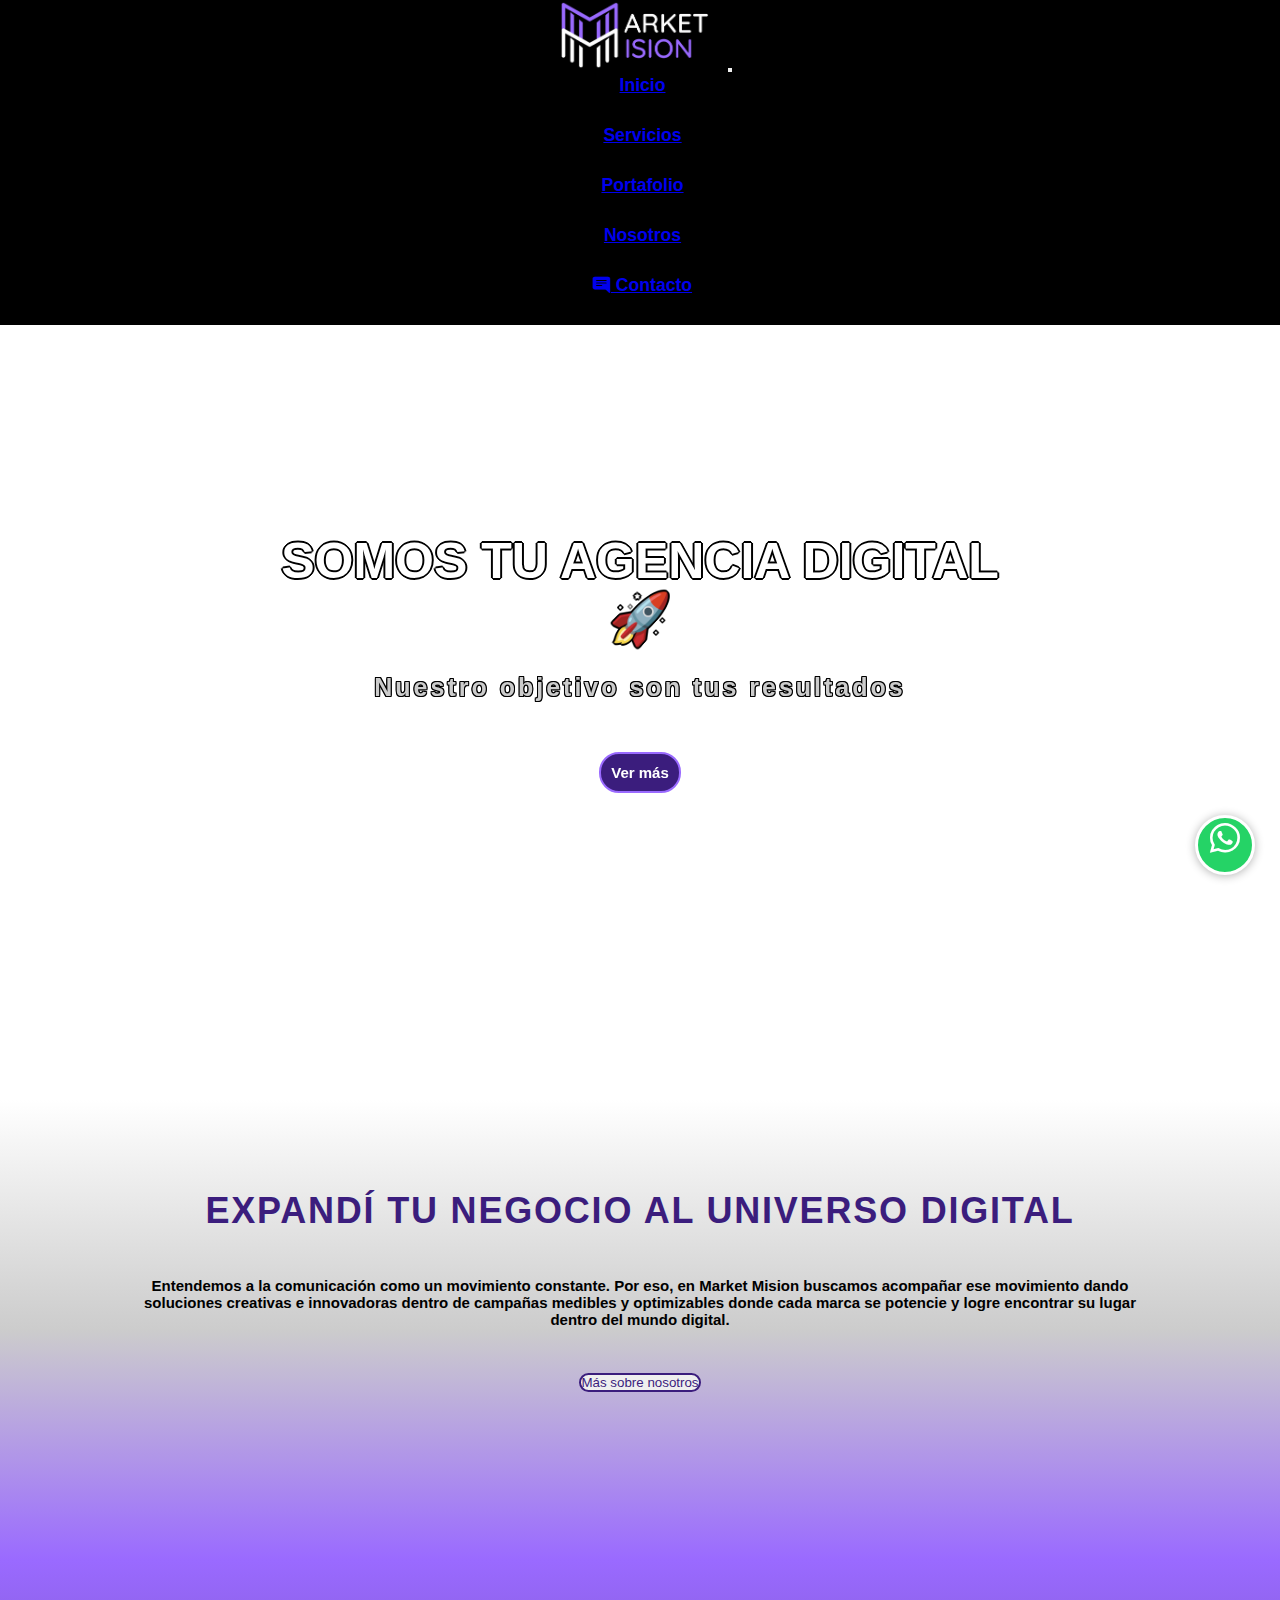
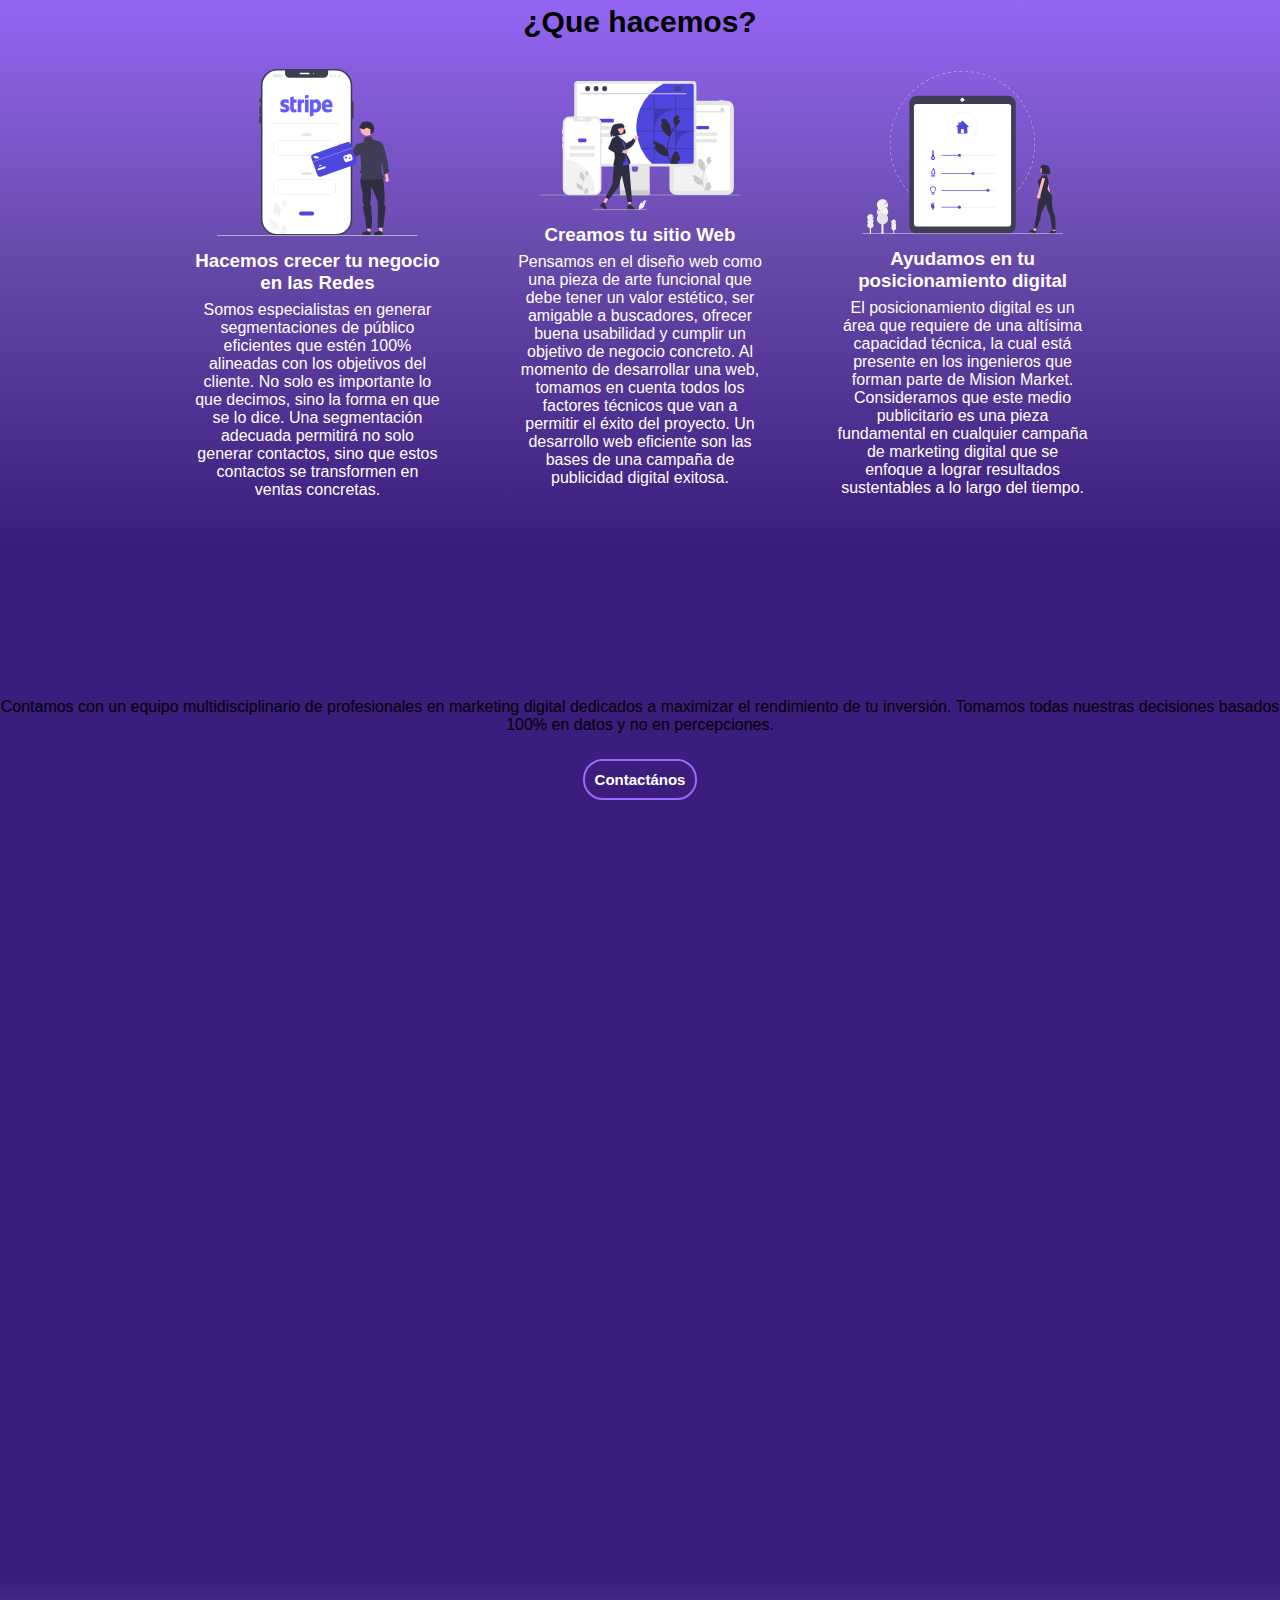
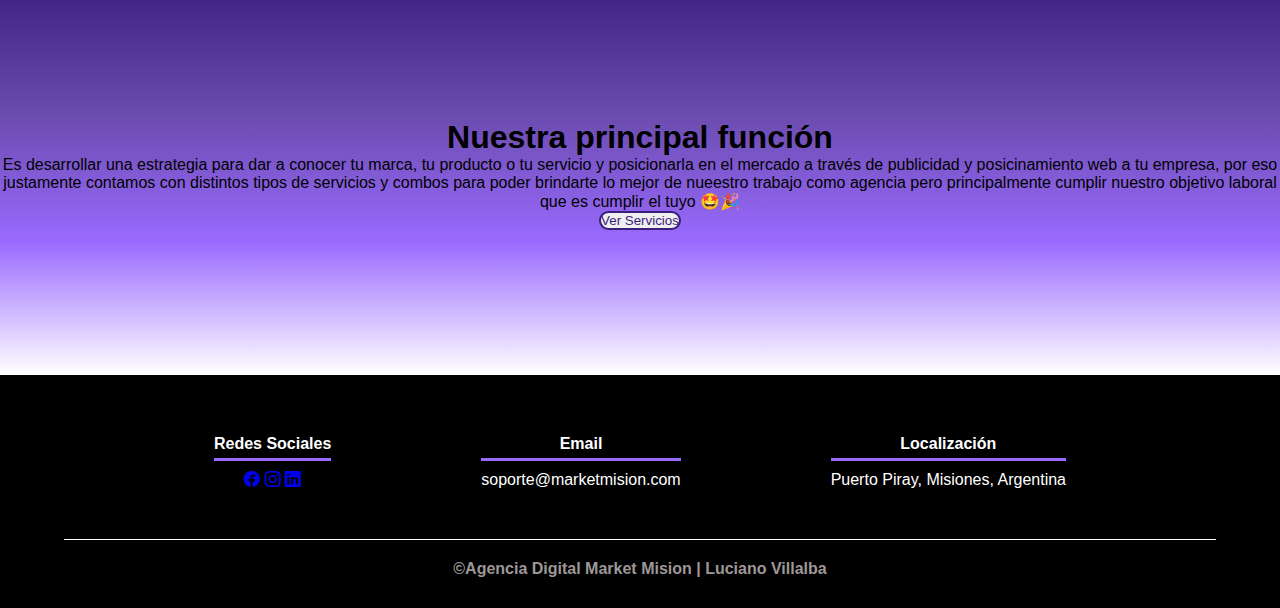
==== index.html @ 48663173 "commit end" ====
<!DOCTYPE html>
<html lang="en">

<head>
    <meta charset="UTF-8">
    <meta http-equiv="X-UA-Compatible" content="IE=edge">
    <meta name="viewport" content="width=device-width, initial-scale=1.0">
    <link rel="shortcut icon" href="assets/img/logo.png" type="image/x-icon">
    <link rel="stylesheet" href="assets/css/style.css">
    <title>Bienvenido a Agencia Digital Market Mision</title>
    <meta name="description" content="¿Buscas tu posicionamiento digital maximizando el retorno de tu inversión? ¡Contactanos! Somos una agencia digital que genera estrategias integrales de marketing y el desarrollo online para empresas. Atención personalizada.">
    <meta name="keywords" content="agencia digital, agencia de publicidad, marketing digital, publicidad, redes sociales, diseño web, SEO, online, empresas, negocios, posicionamiento, remoto, negocios, desarrollo online, clientes">
    <link href="https://cdn.jsdelivr.net/npm/bootstrap@5.2.0-beta1/dist/css/bootstrap.min.css" rel="stylesheet" integrity="sha384-0evHe/X+R7YkIZDRvuzKMRqM+OrBnVFBL6DOitfPri4tjfHxaWutUpFmBp4vmVor" crossorigin="anonymous">
    <link rel="stylesheet" href="https://cdn.jsdelivr.net/npm/bootstrap-icons@1.8.3/font/bootstrap-icons.css">
    <link href="https://unpkg.com/aos@2.3.1/dist/aos.css" rel="stylesheet">
</head>

<body>
    <a href="https://wa.me/5493751542986?text=Hola,%20quisiera%20más%20información%20sobre..." class="whatsapp" target="_blank"><i class="bi bi-whatsapp"></i></a>
    <div class="bg-nav">
        <nav class="navbar-style navbar navbar-expand-sm navbar-dark ">
            <div class="container-fluid">
                <a href="index.html" class="navbar-brand"><img class="logo" src="assets/img/logo-name.png" alt=""></a>
                <button type="button" class="navbar-toggler" data-bs-toggle="collapse" data-bs-target="#MenuNavegacion">
                            <span class="navbar-toggler-icon"></span>
                </button>
            </div>

            <div id="MenuNavegacion" class="collapse navbar-collapse">
                <ul class="navbar-nav ms-3">
                    <li class="nav-item">
                        <a class="nav-link text-white" href="index.html">Inicio</a>
                    </li>
                    <li class="nav-item">
                        <a class="nav-link text-white" href="pages/service.html">Servicios</a>
                    </li>
                    <li class="nav-item">
                        <a class="nav-link text-white" href="pages/portfolio.html">Portafolio</a>
                    </li>
                    <li class="nav-item">
                        <a class="nav-link text-white" href="pages/about.html">Nosotros</a>
                    </li>
                </ul>
                <ul class="navbar-nav ms-3">
                    <li class="nav-item">
                        <a class="btn-c nav-link text-nowrap text-white" href="pages/contact.html"><i class="bi bi-chat-right-text-fill"></i> Contacto</a>
                    </li>
                </ul>
            </div>
        </nav>
    </div>
    <section class="content-titulo">
        <article data-aos="fade-zoom-in" data-aos-easing="ease-in-back" data-aos-delay="100" data-aos-offset="0">
            <h1>SOMOS TU AGENCIA DIGITAL 🚀</h1>
            <h3>Nuestro objetivo son tus resultados</h3>
            <a href="#service"><input class="vm" type="button" value="Ver más"></a>
        </article>
    </section>
    <main>
        <section class="bg-first">
            <div class="container">
                <div class="row">
                    <div class="col-sm-12">
                        <h3>Expandí tu negocio al universo digital</h3>
                        <p>Entendemos a la comunicación como un movimiento constante. Por eso, en Market Mision buscamos acompañar ese movimiento dando soluciones creativas e innovadoras dentro de campañas medibles y optimizables donde cada marca se potencie
                            y logre encontrar su lugar dentro del mundo digital. </p>
                        <a href="pages/about.html"><button type="button" class="bt-init btn btn-lg px-4 fw-bold mx-auto">Más sobre nosotros</button></a>
                    </div>
                </div>
            </div>
        </section>
        <section id="service" class="about-services">
            <div class="contenedor">
                <h2 class="titulo">¿Que hacemos?</h2>
                <div class="servicio-contenedor">
                    <div class="servicio-i">
                        <img src="assets/img/ilustracion1.svg" alt="negocio movil">
                        <h3>Hacemos crecer tu negocio en las Redes</h3>
                        <p>Somos especialistas en generar segmentaciones de público eficientes que estén 100% alineadas con los objetivos del cliente. No solo es importante lo que decimos, sino la forma en que se lo dice. Una segmentación adecuada permitirá
                            no solo generar contactos, sino que estos contactos se transformen en ventas concretas.</p>
                    </div>
                    <div class="servicio-i">
                        <img src="assets/img/ilustracion2.svg" alt="sitio web responsive">
                        <h3>Creamos tu sitio Web</h3>
                        <p>Pensamos en el diseño web como una pieza de arte funcional que debe tener un valor estético, ser amigable a buscadores, ofrecer buena usabilidad y cumplir un objetivo de negocio concreto. Al momento de desarrollar una web, tomamos
                            en cuenta todos los factores técnicos que van a permitir el éxito del proyecto. Un desarrollo web eficiente son las bases de una campaña de publicidad digital exitosa.</p>
                    </div>
                    <div class="servicio-i">
                        <img src="assets/img/ilustracion3.svg" alt="estadistica digital">
                        <h3>Ayudamos en tu posicionamiento digital</h3>
                        <p>El posicionamiento digital es un área que requiere de una altísima capacidad técnica, la cual está presente en los ingenieros que forman parte de Mision Market. Consideramos que este medio publicitario es una pieza fundamental
                            en cualquier campaña de marketing digital que se enfoque a lograr resultados sustentables a lo largo del tiempo.</p>
                    </div>
                </div>
            </div>
        </section>

        <div class="container-fluid">
            <div class="bg-bs row text-center pt-3">
                <div class="col-sm-7">
                    <img src="assets/img/logo-name.png" class="img-fluid mt-5" alt="logo agencia digital" data-aos="flip-left" data-aos-delay="300">
                    <p class="text-white fs-4 m-3 px-5">Contamos con un equipo multidisciplinario de profesionales en marketing digital dedicados a maximizar el rendimiento de tu inversión. Tomamos todas nuestras decisiones basados 100% en datos y no en percepciones.</p>
                    <a href="pages/contact.html"><input class="bt-cont m-3" type="button" value="Contactános"></a>
                </div>
                <div class="col-sm-5">
                    <img src="assets/img/woman-e.png" alt="empresa digital" class="w-75" data-aos="zoom-in" data-aos-delay="450">
                </div>
            </div>
        </div> 
        <div class="container-fluid fondo-3">
                <div class="row m-0">
                    <div class="col-sm-10">
                        <div class="container">
                          <h1 class="display-5 fw-bold text-white">Nuestra principal función</h1>
                          <p class="col-md-12 fs-4 fw-bold">Es desarrollar una estrategia para dar a conocer tu marca, tu producto o tu servicio y posicionarla en el mercado a través de publicidad y posicinamiento web a tu empresa, por eso justamente contamos con distintos tipos de servicios y combos para poder brindarte lo mejor de nueestro trabajo como agencia pero principalmente cumplir nuestro objetivo laboral que es cumplir el tuyo 🤩🎉</p>
                          
                        </div>
                    </div>
                    <div class="col-sm-2 d-flex justify-content-center align-items-center">
                        <a href="pages/service.html"><button class="btn-f fw-bold btn btn-lg" type="button">Ver Servicios</button></a>
                    </div>
                </div>
        </div>
        
        
    </main>
    <footer>
        <div class="contenedor-footer">
            <div class="content-f">
                <h4>Redes Sociales</h4>
                <ul class="list-unstyled">
                    <li class="d-flex justify-content-evenly">
                        <a href="https://www.facebook.com/"><i class="bi bi-facebook fs-3 text-white"></i></a>
                        <a href="https://www.instagram.com/"><i class="bi bi-instagram fs-3 text-white"></i></a>
                        <a href="https://www.linkedin.com/"><i class="bi bi-linkedin fs-3 text-white"></i></a>
                    </li>
                </ul>
            </div>
            <div class="content-f">
                <h4>Email</h4>
                <p>soporte@marketmision.com</p>
            </div>
            <div class="content-f">
                <h4>Localización</h4>
                <p>Puerto Piray, Misiones, Argentina</p>
            </div>
        </div>
        <h3 class="titulo-copy">&copy;Agencia Digital Market Mision | Luciano Villalba</h3>
    </footer>
    <script src="https://cdn.jsdelivr.net/npm/bootstrap@5.2.0-beta1/dist/js/bootstrap.bundle.min.js" integrity="sha384-pprn3073KE6tl6bjs2QrFaJGz5/SUsLqktiwsUTF55Jfv3qYSDhgCecCxMW52nD2" crossorigin="anonymous"></script>
    <script src="https://unpkg.com/aos@2.3.1/dist/aos.js"></script>
    <script>
        AOS.init();
    </script>
</body>

</html>
---- assets/css/style.css ----
@charset "UTF-8";
* {
  padding: 0;
  margin: 0;
  box-sizing: border-box;
}

.bg-nav {
  background-color: #000;
  font-family: "Open Sans", sans-serif;
}
.bg-nav .navbar-style {
  font-weight: bold;
  font-size: 1.1em;
  margin: 0px 25px;
}
.bg-nav .navbar-style .logo {
  width: 10em;
}
.bg-nav .navbar-style ul li a {
  margin: 2px 5px 0px;
}
.bg-nav .navbar-style ul li a::after {
  content: "";
  display: block;
  margin: auto;
  height: 3px;
  width: 0;
  top: 5px;
  background: transparent;
  transition: all 0.3s;
  margin-top: 5px;
}
.bg-nav .navbar-style ul li a:hover::after {
  width: 100%;
  background: #fff;
}

body {
  background: url("https://media.giphy.com/media/OOECJLfSs4Cp6mWW6e/giphy.gif") center no-repeat;
  background-size: cover;
  background-attachment: fixed;
  width: 100%;
  height: 100vh;
  align-items: center;
  text-align: center;
  font-family: "Open Sans", sans-serif;
  /* Encabezado */
  /* primer section */
  /* Sección ¿Que hacemos? */
  /* placa de bootstrap*/
  /* Botón WhatsApp */
  /* ------------------------------------------------ */
  /* Página Servicios*/
  /* ------------------------------------------------ */
  /* Página de Portafolio*/
  /* ------------------------------------------------ */
  /* Página Nosotros*/
  /* ------------------------------------------------ */
  /* Página de Contacto*/
}
body .content-titulo {
  padding: 50px;
  display: flex;
  justify-content: center;
  height: 75%;
  align-items: center;
}
body .content-titulo article {
  width: 780px;
  text-align: center;
}
body .content-titulo article h1 {
  font-size: 50px;
  color: #fff;
  text-shadow: 2px 0 0 #000, -2px 0 0 #000, 0 2px 0 #000, 0 -2px 0 #000, 1px 1px #000, -1px -1px 0 #000, 1px -1px 0 #000, -1px 1px 0 #000;
}
body .content-titulo article h3 {
  margin: 25px 0px;
  font-size: 25px;
  letter-spacing: 3px;
  color: #ccc;
  text-shadow: 1px 0 0 #000, -1px 0 0 #000, 0 1px 0 #000, 0 -1px 0 #000, 1px 1px #000, -1px -1px 0 #000, 1px -1px 0 #000, -1px 1px 0 #000;
}

body .content-titulo article a .vm{
  margin-top: 25px;
  font-size: 15px;
  background-color: #3b1d7d;
  color: #fff;
  font-weight: bold;
  border: 2px solid #9a6aff;            
  border-radius: 20px;
  padding: 10px;
}

body .content-titulo article a .vm:hover{
  background-color: #fff;
  color: #3b1d7d;
  transition: all .5s;
}
body .bg-first {
  margin-top: 100px;
  height: 460px;
  background: linear-gradient(#fff, #ccc, #9a6aff);
  padding: 90px 0px;
  text-align: center;
}
body .bg-first h3 {
  font-size: 36px;
  margin-bottom: 20px;
  text-transform: uppercase;
  color: #3b1d7d;
  letter-spacing: 0.05em;
}
body .bg-first p {
  margin: 45px 120px;
  font-size: 15px;
  font-weight: bold;
  font-family: "Comic Sans", sans-serif;
}
body .bg-first .bt-init {
  border: 2px solid #3b1d7d;
  border-radius: 30px;
  color: #3b1d7d;
}
body .bg-first .bt-init:hover {
  background-color: #3b1d7d;
  color: #fff;
  border: 2px solid #fff;
  transition: all 0.2s;
}
body .about-services {
  background: linear-gradient(#9a6aff, #684aaa, #3b1d7d);
  padding-bottom: 30px;
}
body .about-services .contenedor {
  padding: 15px 0;
  width: 70%;
  margin: auto;
}
body .about-services .contenedor .titulo {
  color: #000;
  font-size: 30px;
  text-align: center;
  margin: 30px 0px;
  font-weight: 900;
}
body .about-services .contenedor .servicio-contenedor {
  display: flex;
  justify-content: space-between;
  align-items: center;
}
body .about-services .contenedor .servicio-contenedor .servicio-i {
  box-sizing: border-box;
  width: 28%;
  text-align: center;
}
body .about-services .contenedor .servicio-contenedor .servicio-i img {
  width: 80%;
}
body .about-services .contenedor .servicio-contenedor .servicio-i h3 {
  color: #fff;
  margin: 10px 0 7px;
}
body .about-services .contenedor .servicio-contenedor .servicio-i p {
  color: #fff;
  font-weight: 300;
  text-align: center;
}
body .bg-bs {
  background-color: #3b1d7d;
}
body .bg-bs .bt-cont, body .bg-bs .content-titulo article .vm, body .content-titulo article .bg-bs a input {
  margin-top: 25px;
  font-size: 15px;
  background-color: #3b1d7d;
  color: #fff;
  font-weight: bold;
  border: 2px solid #9a6aff;            
  border-radius: 20px;
  padding: 10px;
}
body .bg-bs .bt-cont:hover, body .bg-bs .content-titulo article .vm:hover, body .content-titulo article .bg-bs a input:hover {
  background-color: #fff;
  color: #3b1d7d;
  transition: all 0.4s;
}
body .fondo-3 {
  height: 400px;
  background: linear-gradient(#3b1d7d, #684aaa, #9a6aff, #fff);
  padding: 35px 0;
  display: flex;
  align-items: center;
}
body .fondo-3 .btn-f {
  border: 2px solid #3b1d7d;
  border-radius: 30px;
  color: #3b1d7d;
}
body .fondo-3 .btn-f:hover {
  background-color: #3b1d7d;
  color: #fff;
  border: 2px solid #fff;
  transition: all 0.2s;
}
body .whatsapp {
  position: fixed;
  width: 60px;
  height: 60px;
  bottom: 25px;
  right: 25px;
  padding: 4px 2px 10px;
  background-color: #25d366;
  color: #fff;
  box-shadow: 0px 1px 10px rgba(0, 0, 0, 0.3);
  border-radius: 50px;
  border: 3px solid #fff;
  text-align: center;
  font-size: 30px;
  z-index: 99;
}
body .whatsapp:hover {
  background-color: #fff;
  color: #25d366;
  border: 3px solid #25d366;
  transition: all 0.5s;
}
body .service-body {
  background: linear-gradient(#3b1d7d, #9a6aff, #3b1d7d);
  text-align: center;
}
body .service-body .cont-serv {
  width: 29%;
  display: inline-block;
  justify-content: space-around;
  padding: 0px 15px;
  position: relative;
}
body .service-body .cont-serv:hover {
  transform: scale(1.1);
  transition: all 0.5s;
}
body .service-body .cont-serv .cont-s-caja {
  background: #3b1d7d none repeat scroll 0 0;
  border: 2px solid #fff;
  margin: 30px;
  padding: 30px;
  position: relative;
  text-align: center;
  color: #fff;
  border-radius: 15px;
}
body .service-body .cont-serv .cont-s-caja h3 {
  font-size: 15px;
}
body .service-body .cont-serv .cont-s-caja p {
  margin: 0px 25px 25px;
}
body .service-body .cont-serv .cont-s-caja .btn-serv {
  font-size: 13px;
  color: #fff;
  font-weight: bold;
  border-radius: 28px;
  background: #9a6aff;
  text-decoration: none;
  padding: 10px;
  cursor: pointer;
}
body .service-body .cont-serv .cont-s-caja .btn-serv:hover {
  border: 2px solid #fff;
  background: #3b1d7d;
  transition: all 0.4s;
  color: #fff;
}
body .galeria-portfolio {
  display: flex;
  justify-content: space-evenly;
  flex-wrap: wrap;
  padding: 10px 5px;
}
body .galeria-portfolio .imagen-portfolio {
  width: 24%;
  margin-bottom: 10px;
  height: 200px;
  overflow: hidden;
  position: relative;
  cursor: pointer;
  box-shadow: 0 0 6px 0 rgba(0, 0, 0, 0.5);
}
body .galeria-portfolio .imagen-portfolio img {
  width: 100%;
  height: 100%;
  -o-object-fit: cover;
     object-fit: cover;
  display: block;
}
body .galeria-portfolio .imagen-portfolio .hover-img {
  position: absolute;
  width: 100%;
  height: 100%;
  top: 0;
  transform: scale(0);
  background: #3b1d7d;
  transition: transform 0.5s;
  display: flex;
  justify-content: center;
  align-items: center;
  flex-direction: column;
}
body .galeria-portfolio .imagen-portfolio .hover-img img {
  width: 120px;
  height: 120px;
}
body .galeria-portfolio .imagen-portfolio .hover-img p {
  color: #fff;
  font-size: 20px;
  font-weight: bold;
}
body .galeria-portfolio .imagen-portfolio:hover .hover-img {
  transform: scale(1);
}
body .about-text {
  margin: 25px 45px 0px;
  max-width: 100%;
  min-height: 200px;
  padding: 0;
  color: #fff;
  font-size: 15px;
  font-weight: 300;
  line-height: 25px;
}
body form {
  padding: 50px 25px 25px;
  margin: 45px 150px;
  border: 3px solid #fff;
  border-radius: 20px;
  background-color: #000;
  text-align: center;
}
body form div {
  position: absolute;
  top: 45%;
  left: 50%;
  padding: 10px 10px 5px;
  transform: translate(-50%, -50%);
  background-color: #000;
  border: 3px solid #fff;
  border-radius: 50px;
  text-align: center;
}
body form div img {
  width: 90px;
}
body form textarea {
  font-size: 15px;
  padding: 12px;
  margin: 12px auto;
  border: 1px solid #fff;
  color: #fff;
  background-color: #292929;
  border-radius: 4px;
  display: block;
  width: 50vw;
  height: 100px;
  resize: none;
}
body form input {
  font-size: 15px;
  padding: 12px;
  margin: 12px auto;
  border: 1px solid #fff;
  color: #fff;
  background-color: #292929;
  border-radius: 4px;
  display: block;
  width: 50vw;
}
body form [type=submit] {
  max-width: 15vw;
  padding: 10px 0px;
  cursor: pointer;
}

footer {
  background: #000;
  padding: 60px 0 30px 0;
  margin: auto auto 0px;
}
footer .contenedor-footer {
  padding: 0;
  display: flex;
  width: 90%;
  justify-content: space-evenly;
  margin: auto;
  padding-bottom: 50px;
  border-bottom: 1px solid #fff;
}
footer .contenedor-footer .content-f {
  box-sizing: border-box;
  text-align: center;
}
footer .contenedor-footer .content-f h4 {
  color: #fff;
  border-bottom: 3px solid #9a6aff;
  padding-bottom: 5px;
  margin-bottom: 10px;
}
footer .contenedor-footer .content-f p {
  color: #fff;
}
footer .titulo-copy {
  text-align: center;
  font-size: 16px;
  margin: 20px 0 0 0;
  color: #9e9797;
}/*# sourceMappingURL=style.css.map */
/* ----- Responsive ----- */

@media screen and (max-width: 768px) {
  /* encabezado */
  .content-titulo {
      padding: 5px 40px;
  }
  /* primer section */
  main .bg-first {
      padding: 15px;
  }
  main .bg-first p {
      margin: 25px;
  }
  /* Galeria */
  .service-body .contenedor .galeria-portfolio .imagen-portfolio {
      width: 44%;
  }
  /* servicios */
  main .about-services .contenedor .servicio-contenedor {
      justify-content: center;
      flex-direction: column;
  }
  main .about-services .contenedor .servicio-contenedor .servicio-i {
      width: 100%;
      text-align: center;
      font-size: 15px;
  }
  main .about-services .contenedor .servicio-contenedor .servicio-i:nth-child(1),
  main .about-services .contenedor .servicio-contenedor .servicio-i:nth-child(2) {
      margin-bottom: 60px;
  }
  main .about-services .contenedor .servicio-contenedor .servicio-i img {
      width: 90%;
  }
  /* footer */
  footer .contenedor-footer {
      flex-direction: column;
      border: none;
  }
  footer .contenedor-footer .content-f {
      margin-bottom: 20px;
      text-align: center;
  }
  footer .contenedor-footer .content-f h4 {
      border: none;
  }
  footer .contenedor-footer .content-f p {
      color: #ccc;
      border-bottom: 1px solid #9a6aff;
      padding-bottom: 20px;
  }
  .titulo-copy {
      font-size: 15px;
  }
  /* ----- service -----*/
  .service-body .cont-gl {
      justify-content: center;
      flex-direction: column;
  }
  .service-body .cont-gl .cont-serv {
      width: 100%;
      text-align: center;
      font-size: 16px;
  }
  /* ----- contact -----*/
  .service-body form {
      margin: 20px 15px;
      padding: 50px 10px;
  }
  .service-body form div {
      display: none;
  }
  .service-body form div img {
      width: 50px;
  }
  .service-body form textarea {
      width: 50vw;
      font-size: 10px;
  }
  .service-body form input {
      width: 50vw;
      font-size: 10px;
  }
  .service-body form input[type="submit"] {
      width: 10vw;
  }
}

@media screen and (max-width: 480px) {
  /* primer section */
  .bg-first {
      padding: 15px 2px;
  }
  .bg-first p {
      margin: 5px;
  }
  /* Galeria*/
  .service-body .contenedor .galeria-portfolio .imagen-portfolio {
      width: 95%;
  }
  /* footer */
  footer .contenedor-footer {
      flex-direction: column;
      border: none;
  }
  footer .contenedor-footer .content-f {
      margin-bottom: 20px;
      text-align: center;
  }
  footer .contenedor-footer .content-f h4 {
      border: none;
  }
  footer .contenedor-footer .content-f p {
      color: #ccc;
      border-bottom: 1px solid #9a6aff;
      padding-bottom: 20px;
  }
  footer .titulo-copy {
      font-size: 15px;
  }
  /* ----- contact -----*/
  .service-body form {
      margin: 20px 15px;
      padding: 50px 15px;
  }
  .service-body form div {
      display: none;
  }
  .service-body form textarea {
      width: 20vh;
  }
  .service-body form input {
      width: 20vh;
  }
  .service-body form input[type="submit"] {
      width: 20vw;
  }
}
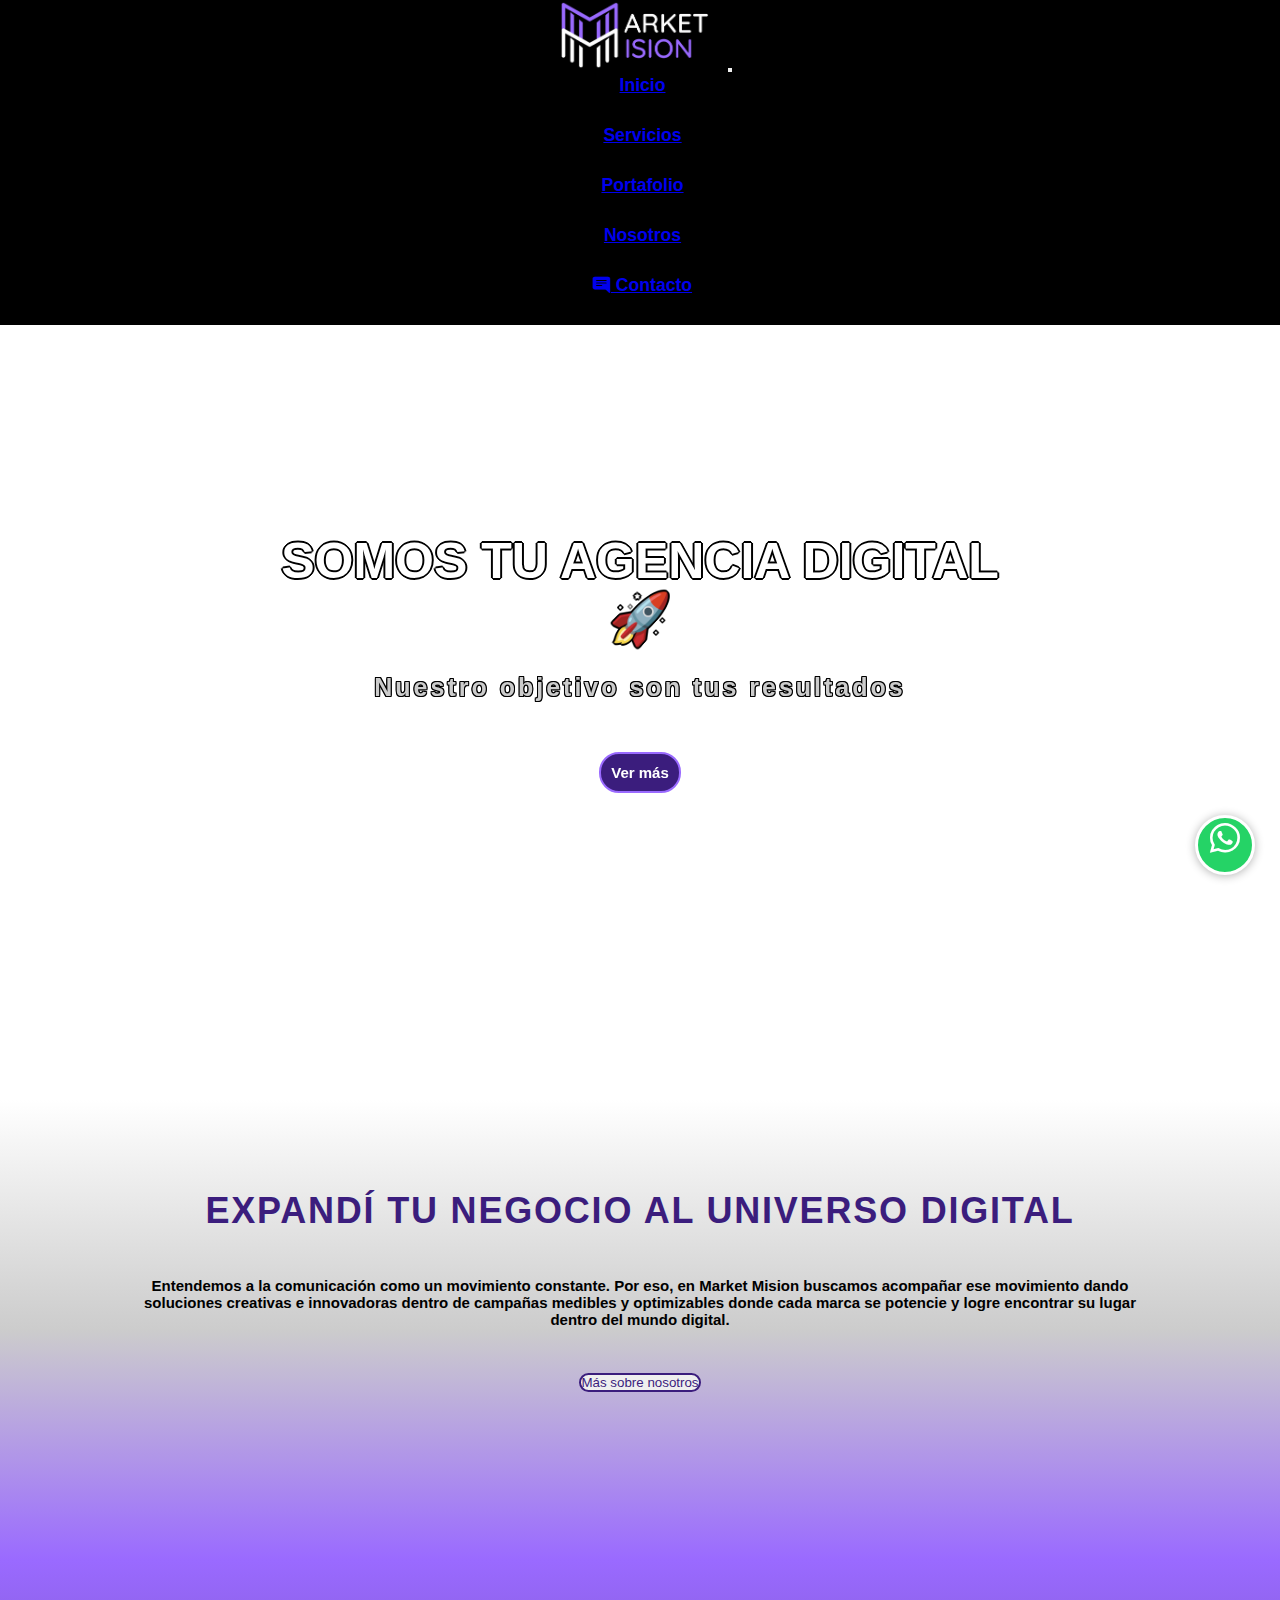
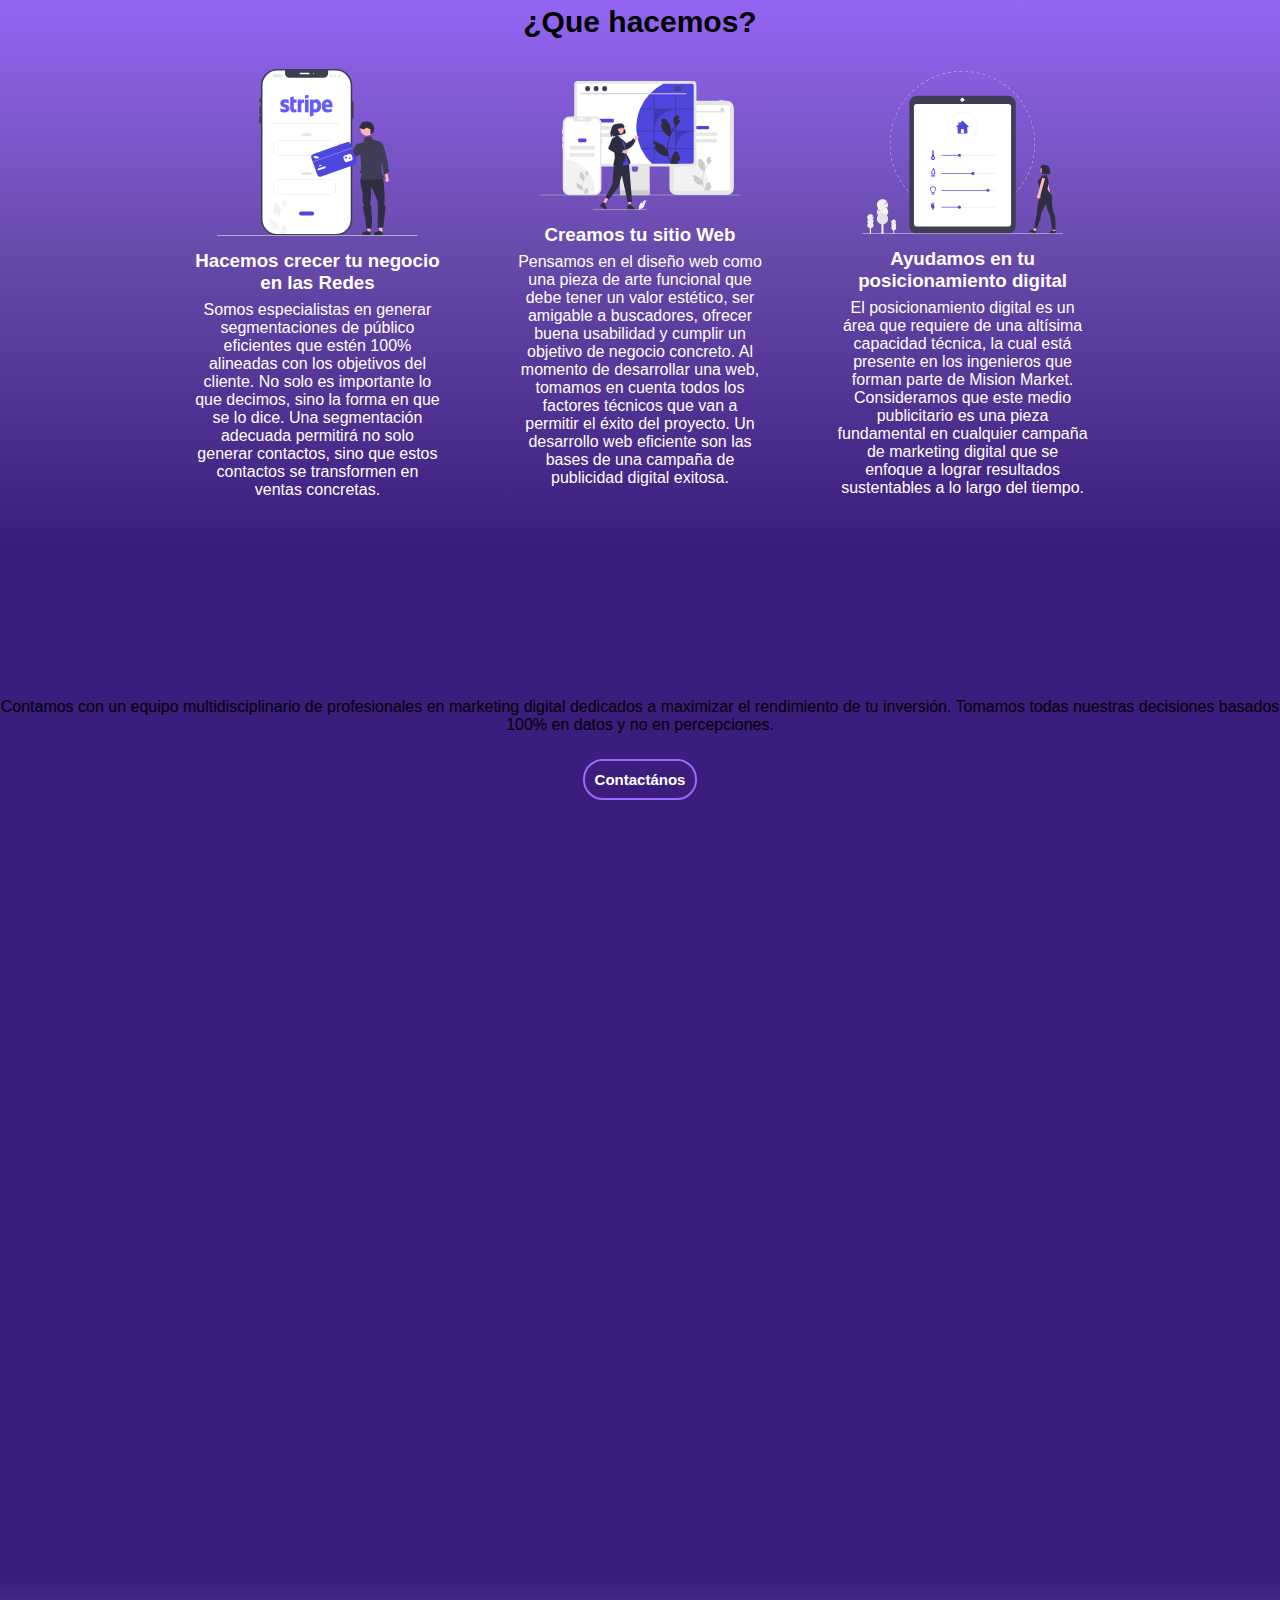
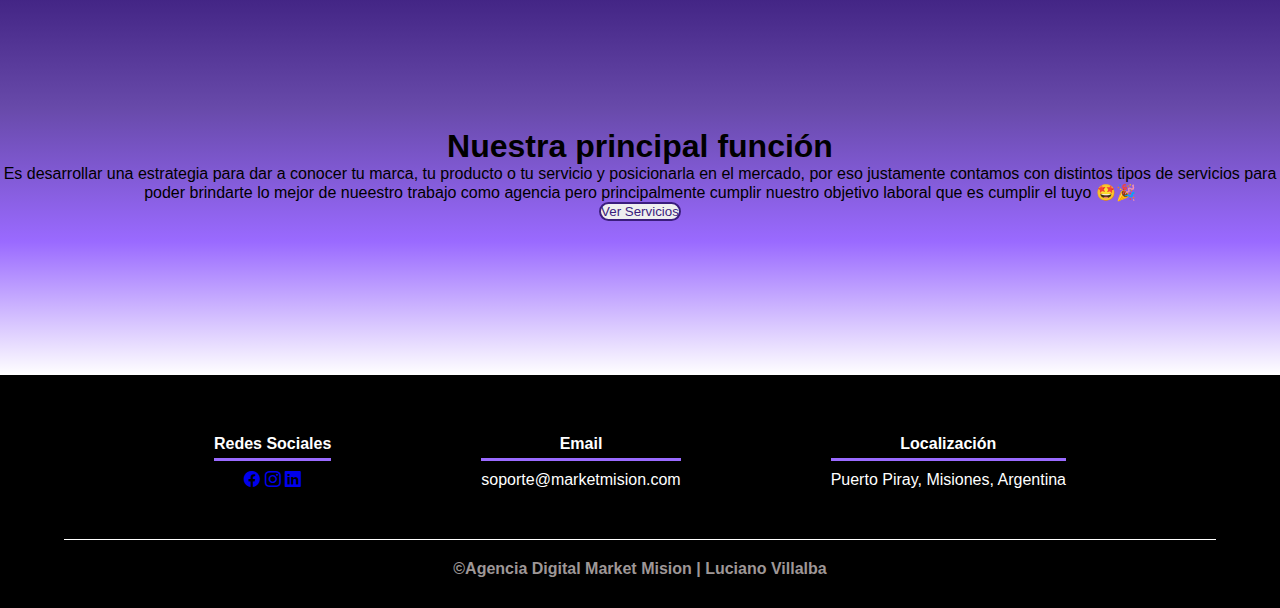
==== commit 8c065d85: "commit end" ====
--- a/index.html
+++ b/index.html
@@ -112,7 +112,7 @@
                     <div class="col-sm-10">
                         <div class="container">
                           <h1 class="display-5 fw-bold text-white">Nuestra principal función</h1>
-                          <p class="col-md-12 fs-4 fw-bold">Es desarrollar una estrategia para dar a conocer tu marca, tu producto o tu servicio y posicionarla en el mercado a través de publicidad y posicinamiento web a tu empresa, por eso justamente contamos con distintos tipos de servicios y combos para poder brindarte lo mejor de nueestro trabajo como agencia pero principalmente cumplir nuestro objetivo laboral que es cumplir el tuyo 🤩🎉</p>
+                          <p class="col-md-12 fs-4 fw-bold">Es desarrollar una estrategia para dar a conocer tu marca, tu producto o tu servicio y posicionarla en el mercado, por eso justamente contamos con distintos tipos de servicios para poder brindarte lo mejor de nueestro trabajo como agencia pero principalmente cumplir nuestro objetivo laboral que es cumplir el tuyo 🤩🎉</p>
                           
                         </div>
                     </div>
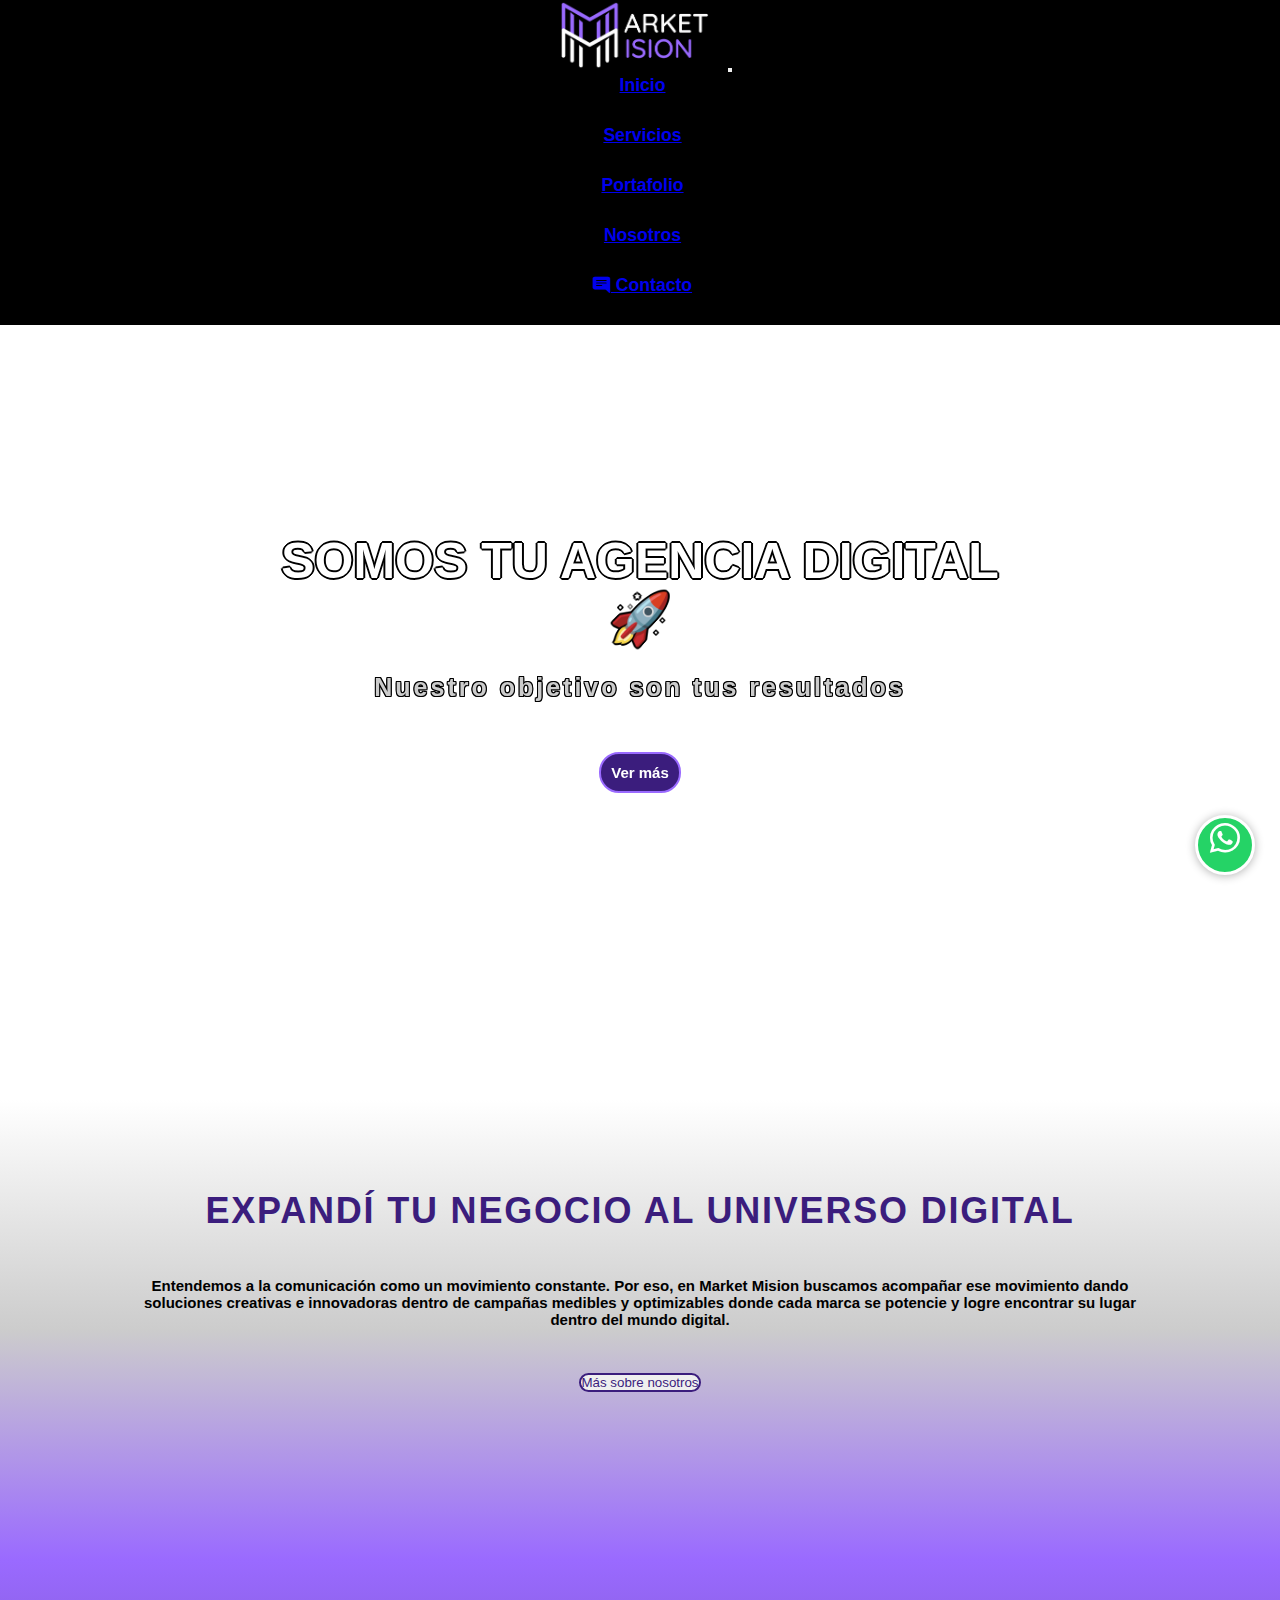
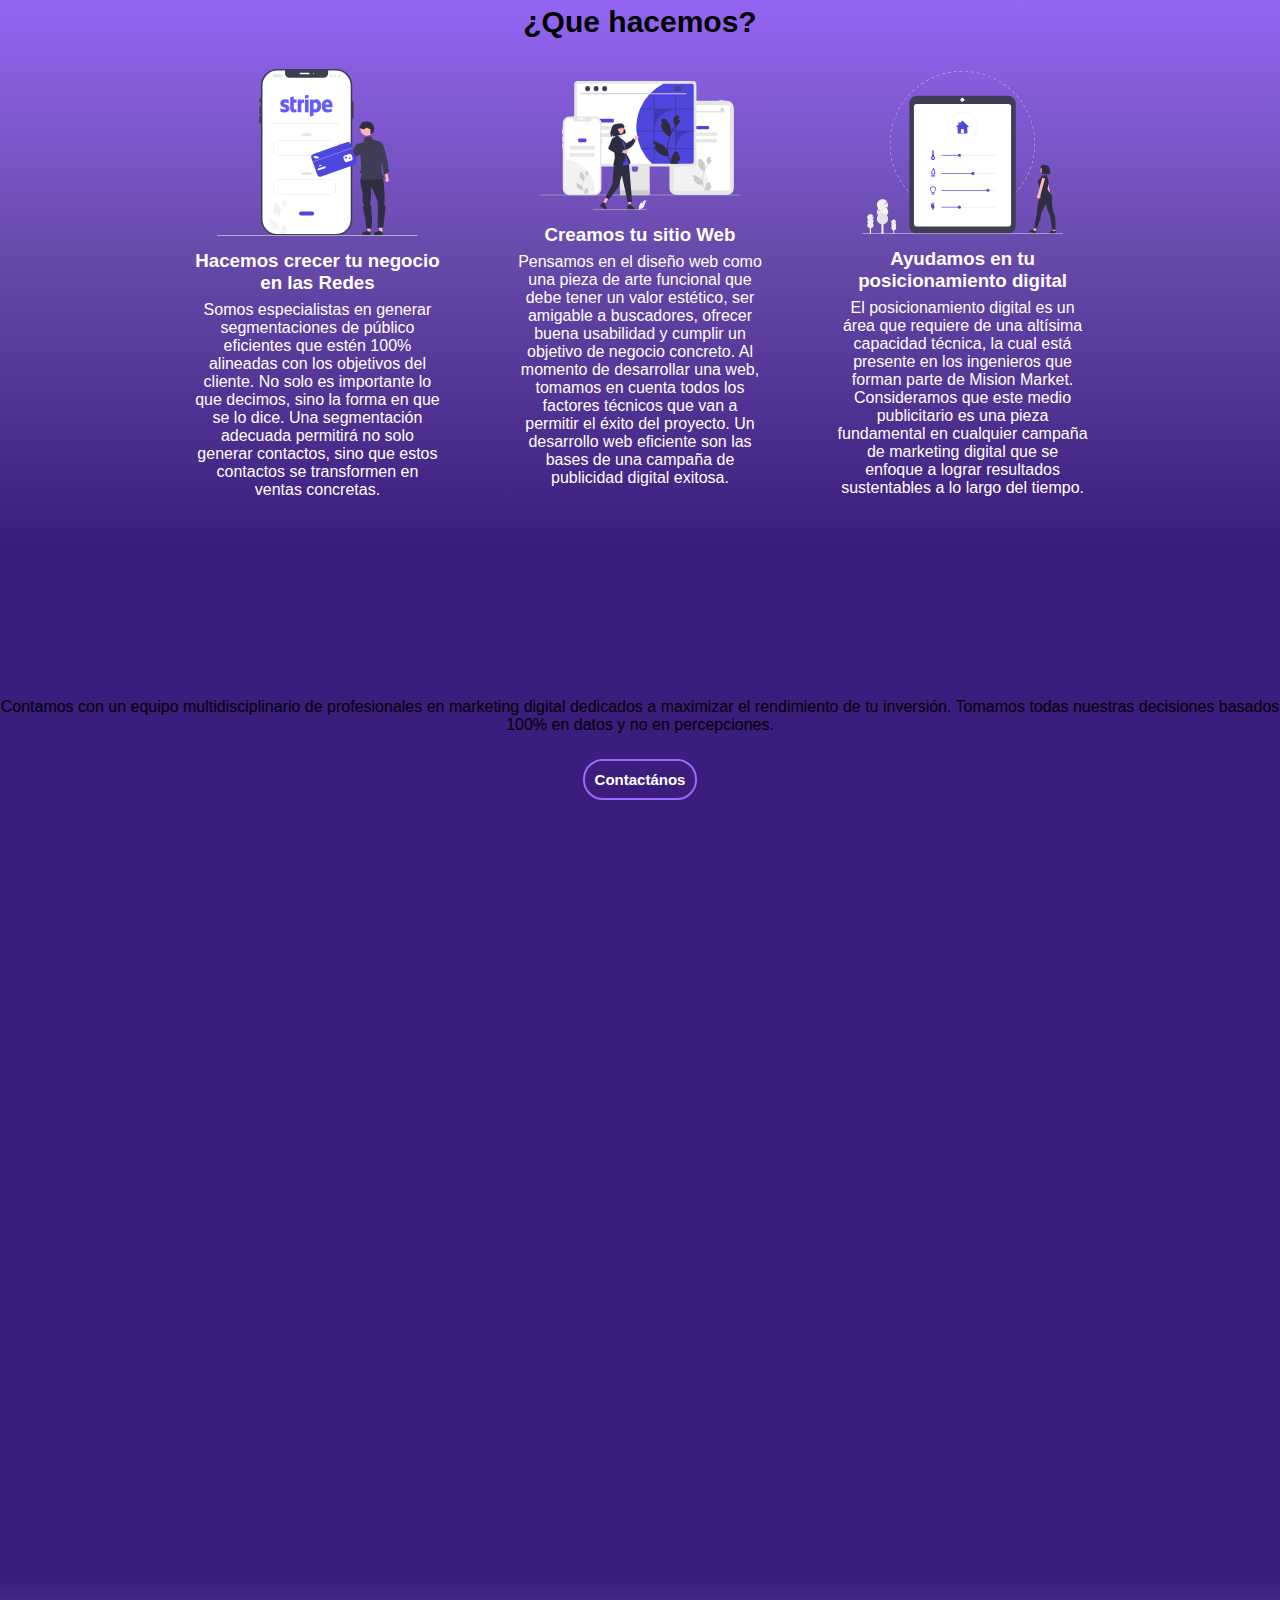
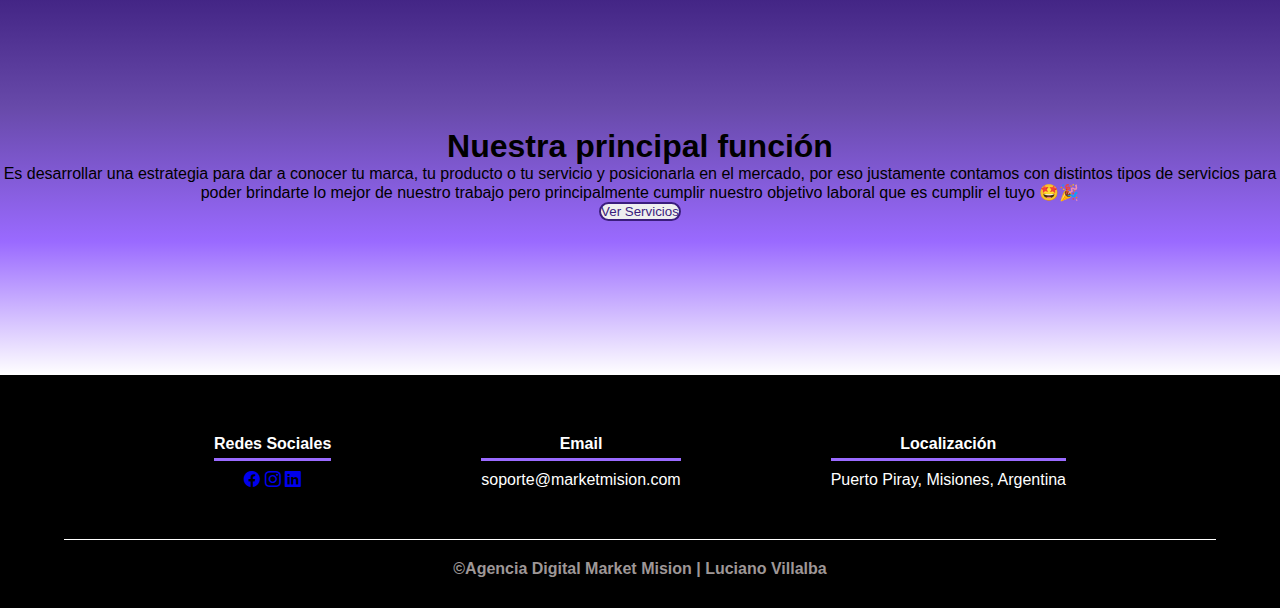
==== commit 30024979: "commit end" ====
--- a/index.html
+++ b/index.html
@@ -112,7 +112,7 @@
                     <div class="col-sm-10">
                         <div class="container">
                           <h1 class="display-5 fw-bold text-white">Nuestra principal función</h1>
-                          <p class="col-md-12 fs-4 fw-bold">Es desarrollar una estrategia para dar a conocer tu marca, tu producto o tu servicio y posicionarla en el mercado, por eso justamente contamos con distintos tipos de servicios para poder brindarte lo mejor de nueestro trabajo como agencia pero principalmente cumplir nuestro objetivo laboral que es cumplir el tuyo 🤩🎉</p>
+                          <p class="col-md-10 fs-4 fw-bold">Es desarrollar una estrategia para dar a conocer tu marca, tu producto o tu servicio y posicionarla en el mercado, por eso justamente contamos con distintos tipos de servicios para poder brindarte lo mejor de nuestro trabajo pero principalmente cumplir nuestro objetivo laboral que es cumplir el tuyo 🤩🎉</p>
                           
                         </div>
                     </div>
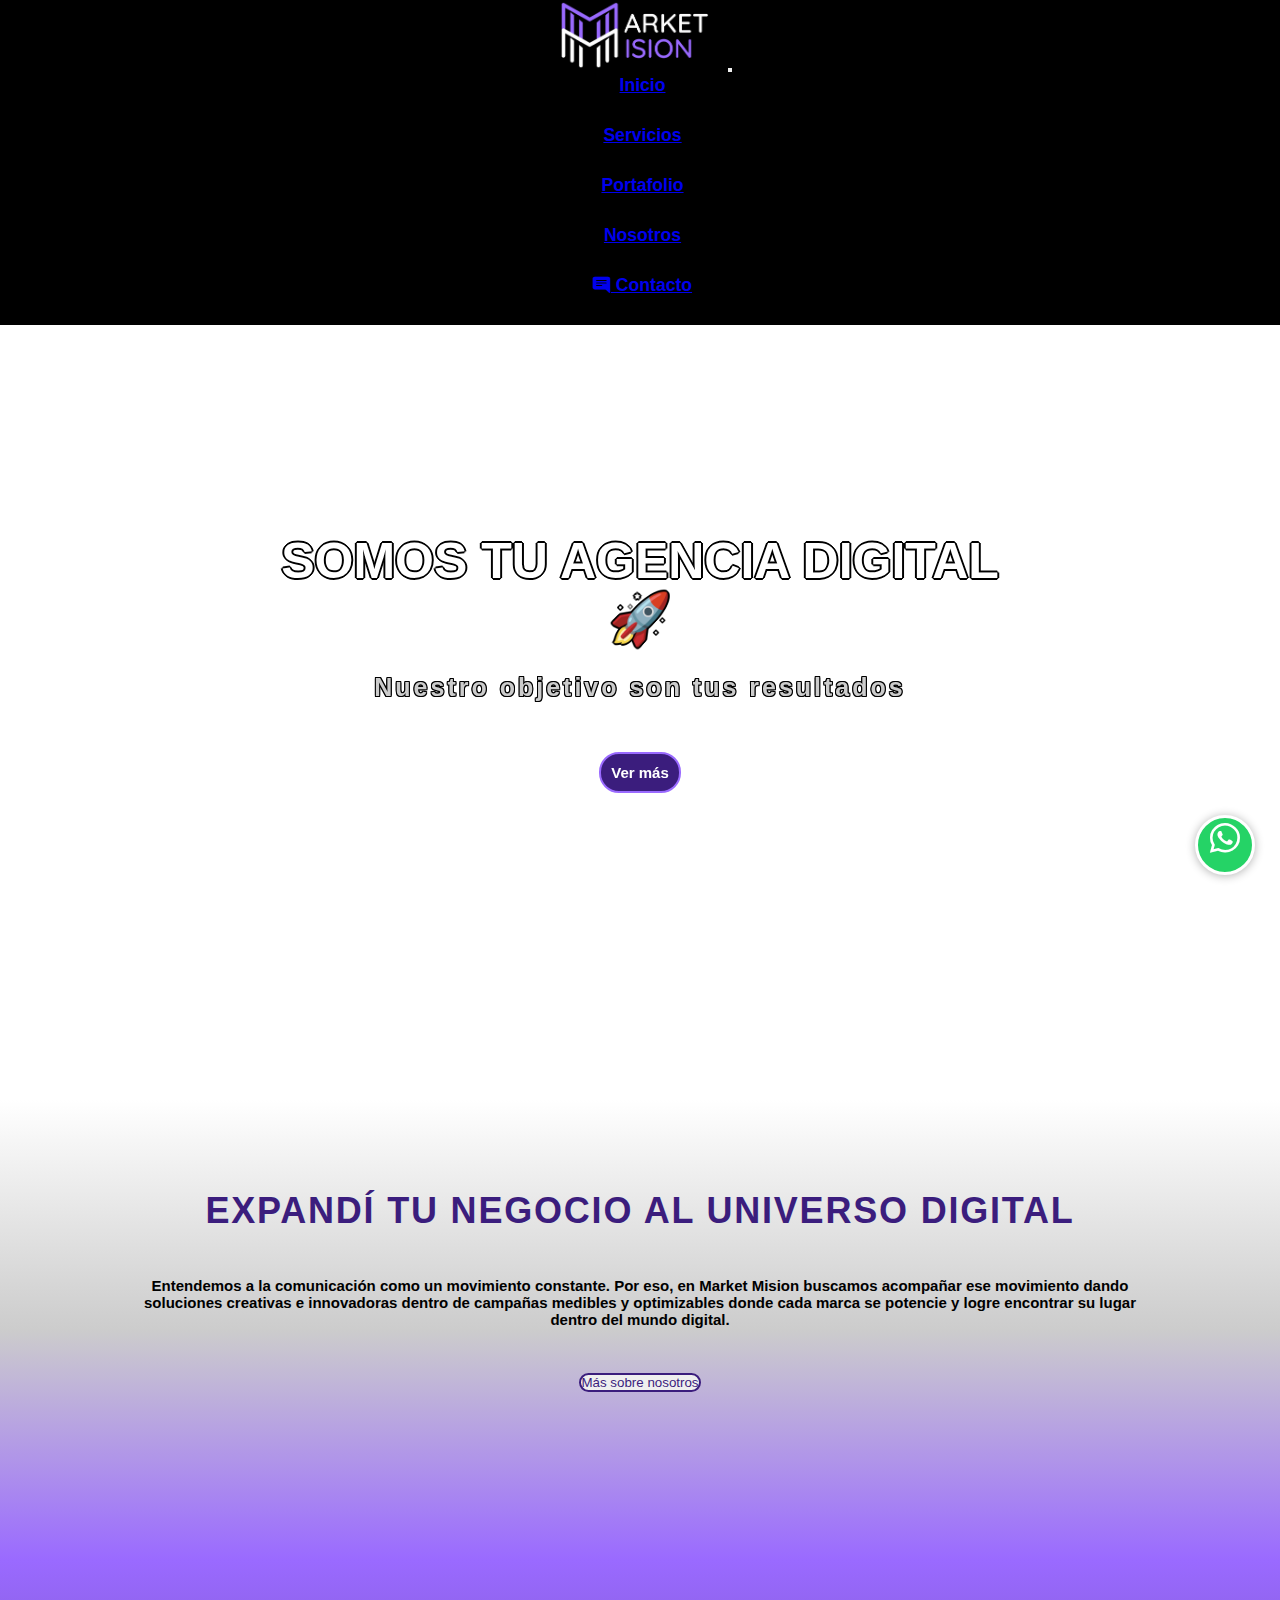
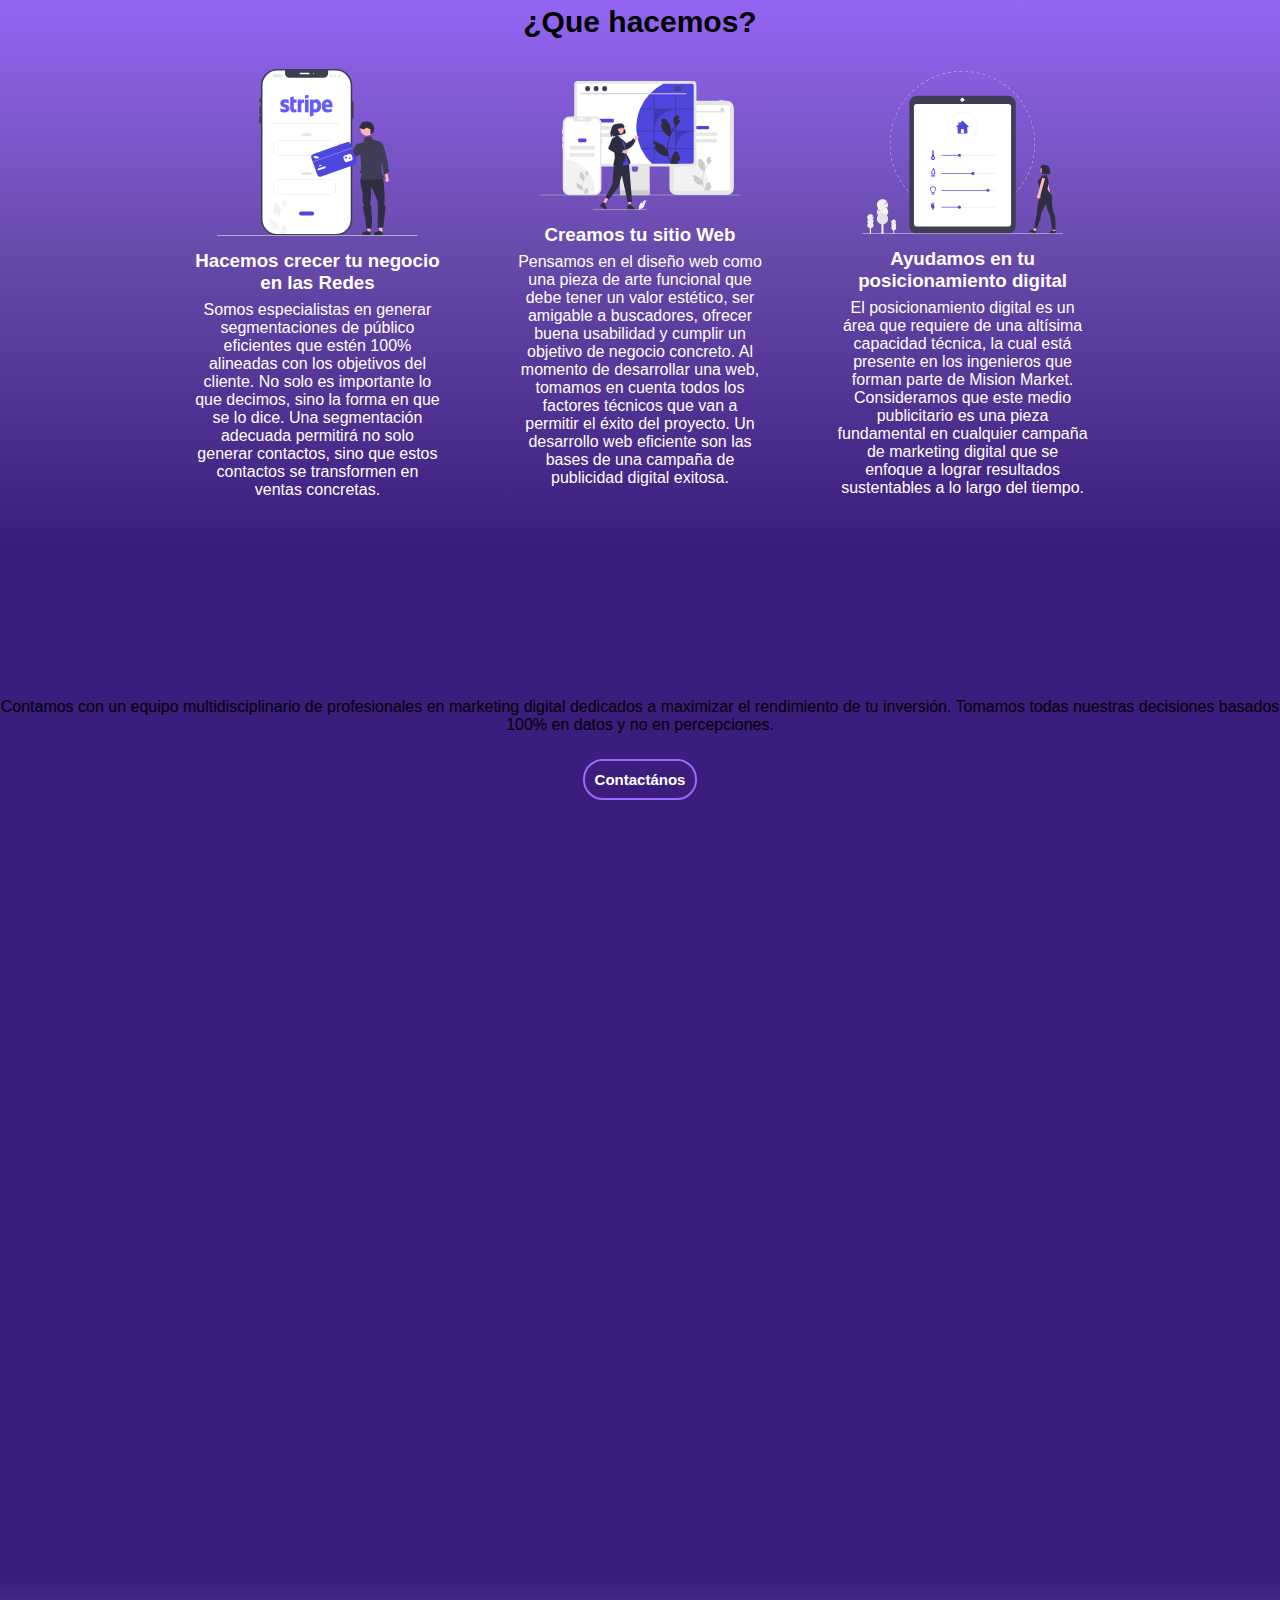
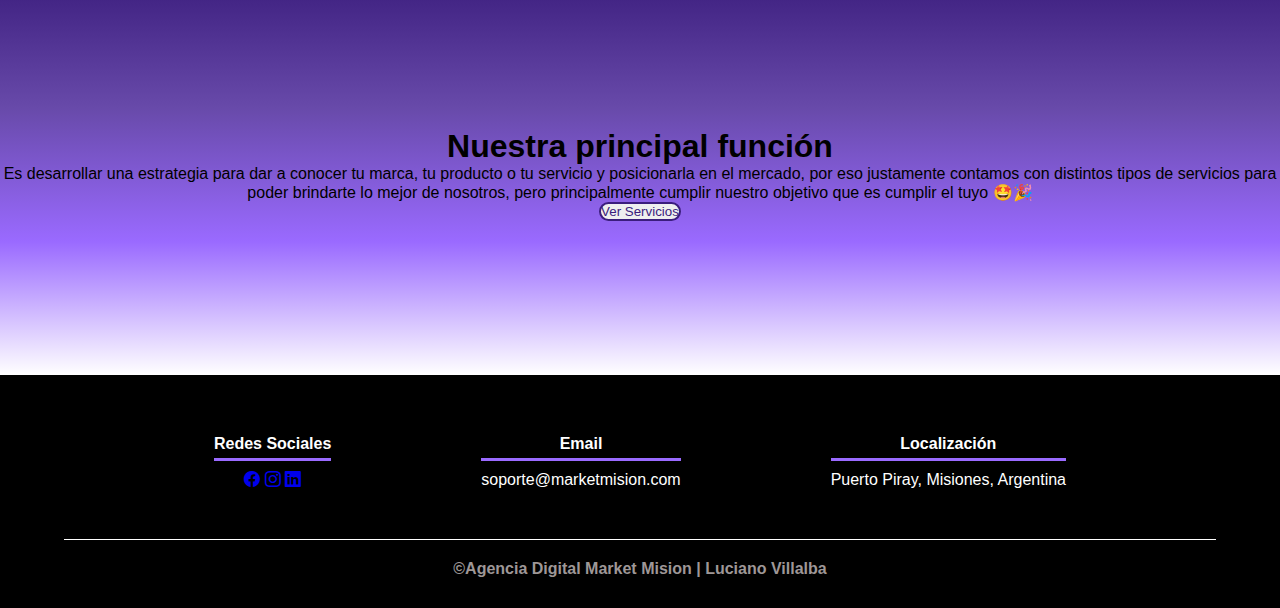
==== commit 857b33fe: "commit end" ====
--- a/index.html
+++ b/index.html
@@ -108,15 +108,14 @@
             </div>
         </div> 
         <div class="container-fluid fondo-3">
-                <div class="row m-0">
+                <div class="row m-0 py-5">
                     <div class="col-sm-10">
                         <div class="container">
                           <h1 class="display-5 fw-bold text-white">Nuestra principal función</h1>
-                          <p class="col-md-10 fs-4 fw-bold">Es desarrollar una estrategia para dar a conocer tu marca, tu producto o tu servicio y posicionarla en el mercado, por eso justamente contamos con distintos tipos de servicios para poder brindarte lo mejor de nuestro trabajo pero principalmente cumplir nuestro objetivo laboral que es cumplir el tuyo 🤩🎉</p>
-                          
+                          <p class="col-md-10 fs-4 fw-bold">Es desarrollar una estrategia para dar a conocer tu marca, tu producto o tu servicio y posicionarla en el mercado, por eso justamente contamos con distintos tipos de servicios para poder brindarte lo mejor de nosotros, pero principalmente cumplir nuestro objetivo que es cumplir el tuyo 🤩🎉</p>
                         </div>
                     </div>
-                    <div class="col-sm-2 d-flex justify-content-center align-items-center">
+                    <div class="col-sm-2 d-flex justify-content-center align-items-center py-2">
                         <a href="pages/service.html"><button class="btn-f fw-bold btn btn-lg" type="button">Ver Servicios</button></a>
                     </div>
                 </div>
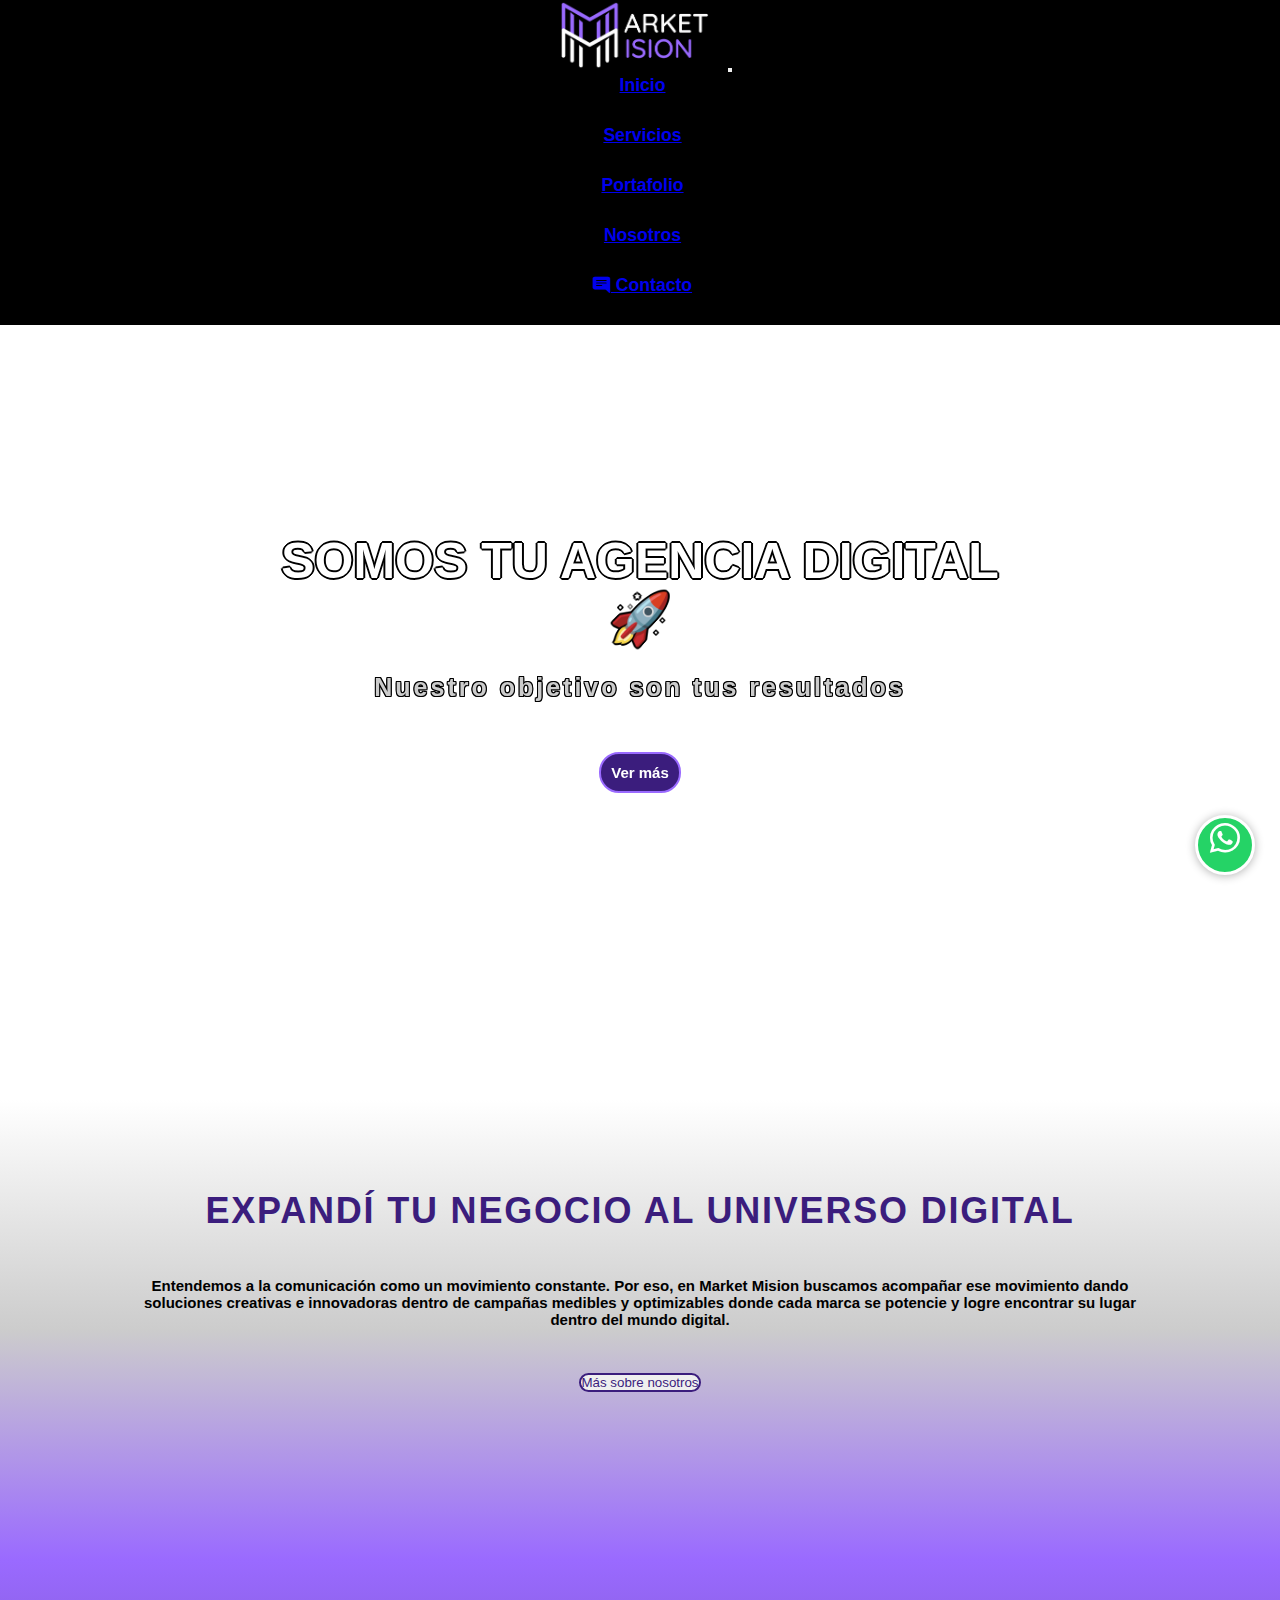
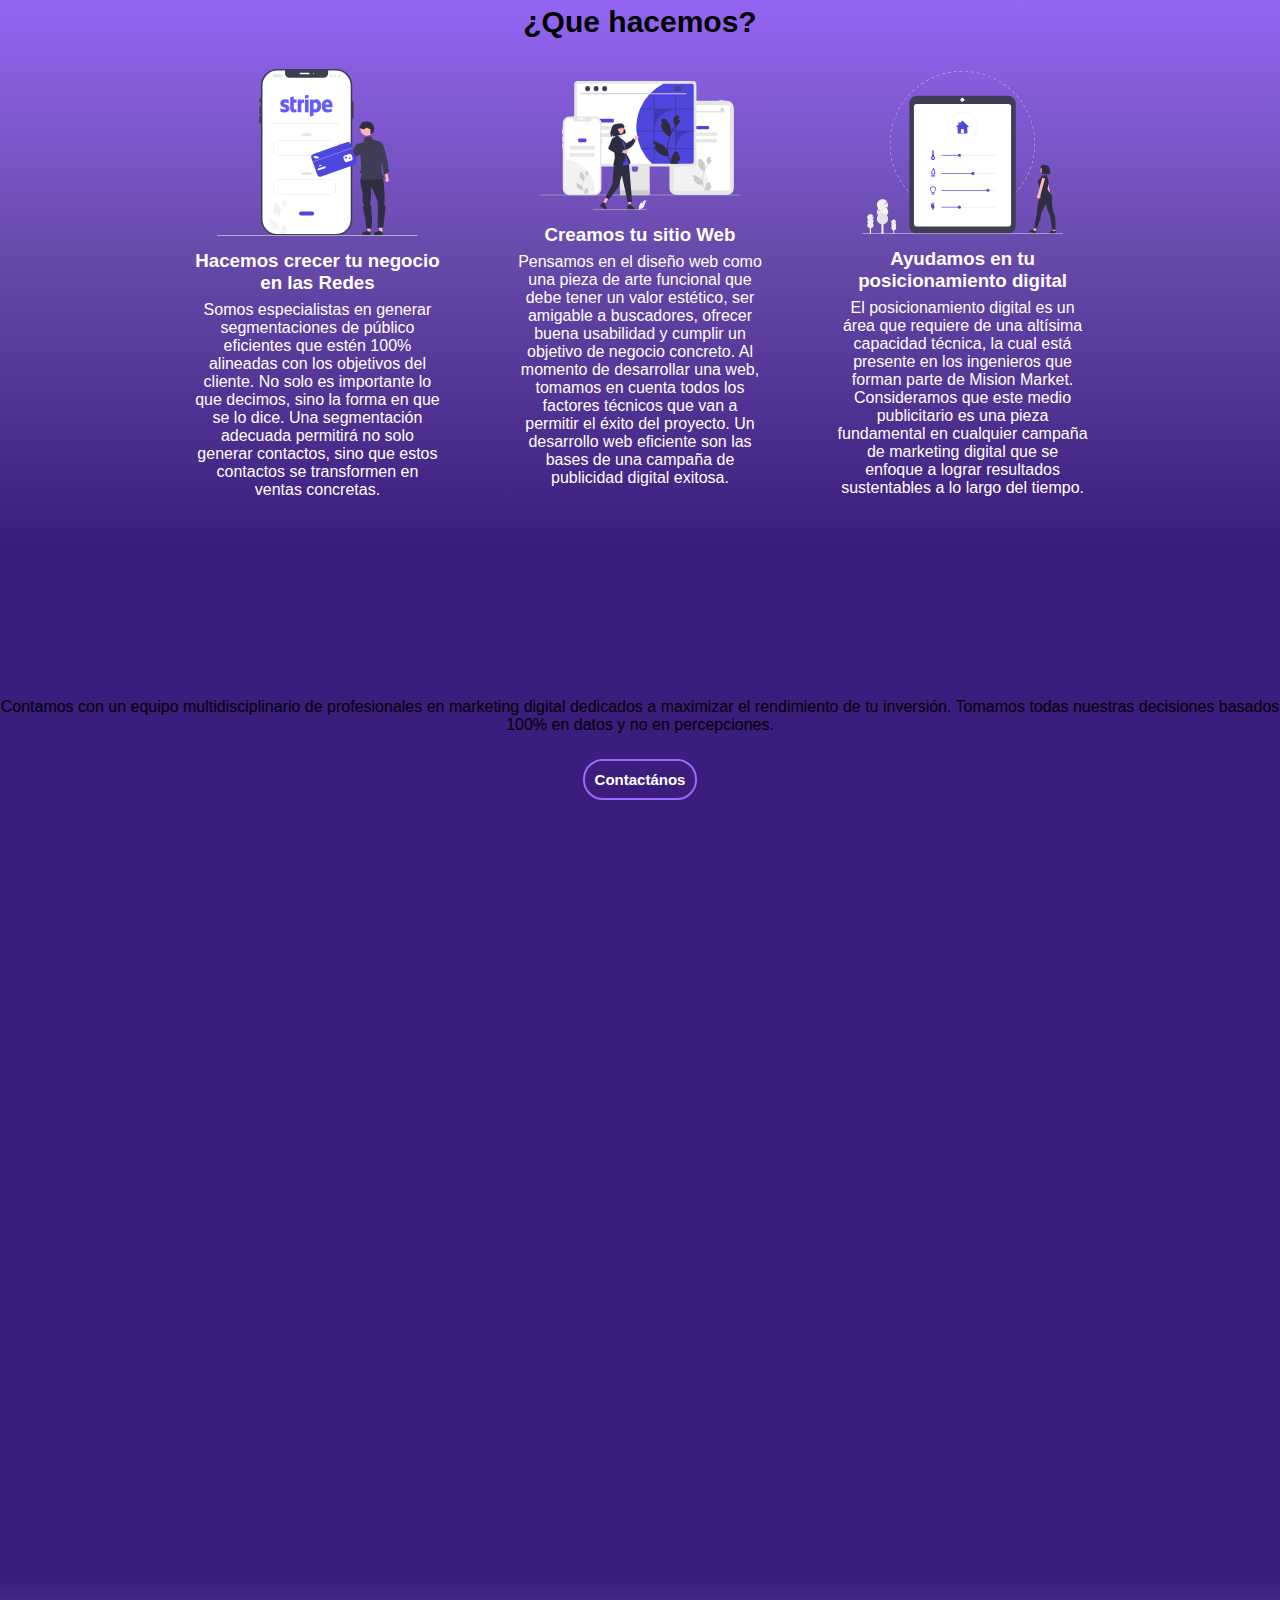
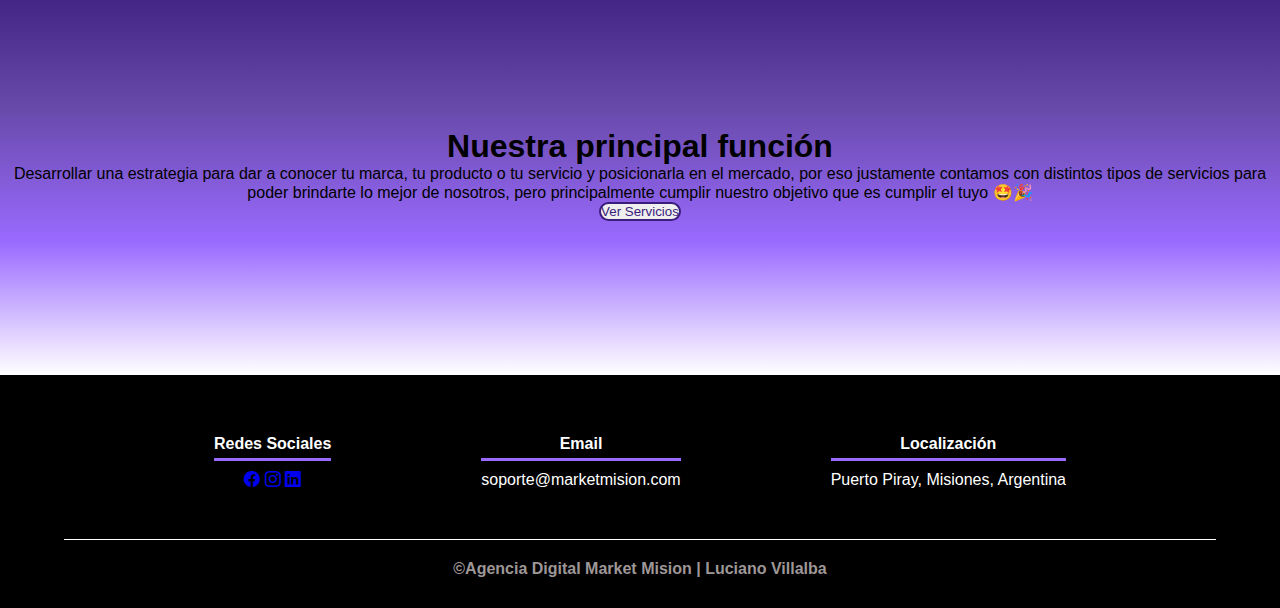
==== commit 4ab16519: "commit end" ====
--- a/index.html
+++ b/index.html
@@ -112,7 +112,7 @@
                     <div class="col-sm-10">
                         <div class="container">
                           <h1 class="display-5 fw-bold text-white">Nuestra principal función</h1>
-                          <p class="col-md-10 fs-4 fw-bold">Es desarrollar una estrategia para dar a conocer tu marca, tu producto o tu servicio y posicionarla en el mercado, por eso justamente contamos con distintos tipos de servicios para poder brindarte lo mejor de nosotros, pero principalmente cumplir nuestro objetivo que es cumplir el tuyo 🤩🎉</p>
+                          <p class="col-md-10 fs-4 fw-bold">Desarrollar una estrategia para dar a conocer tu marca, tu producto o tu servicio y posicionarla en el mercado, por eso justamente contamos con distintos tipos de servicios para poder brindarte lo mejor de nosotros, pero principalmente cumplir nuestro objetivo que es cumplir el tuyo 🤩🎉</p>
                         </div>
                     </div>
                     <div class="col-sm-2 d-flex justify-content-center align-items-center py-2">
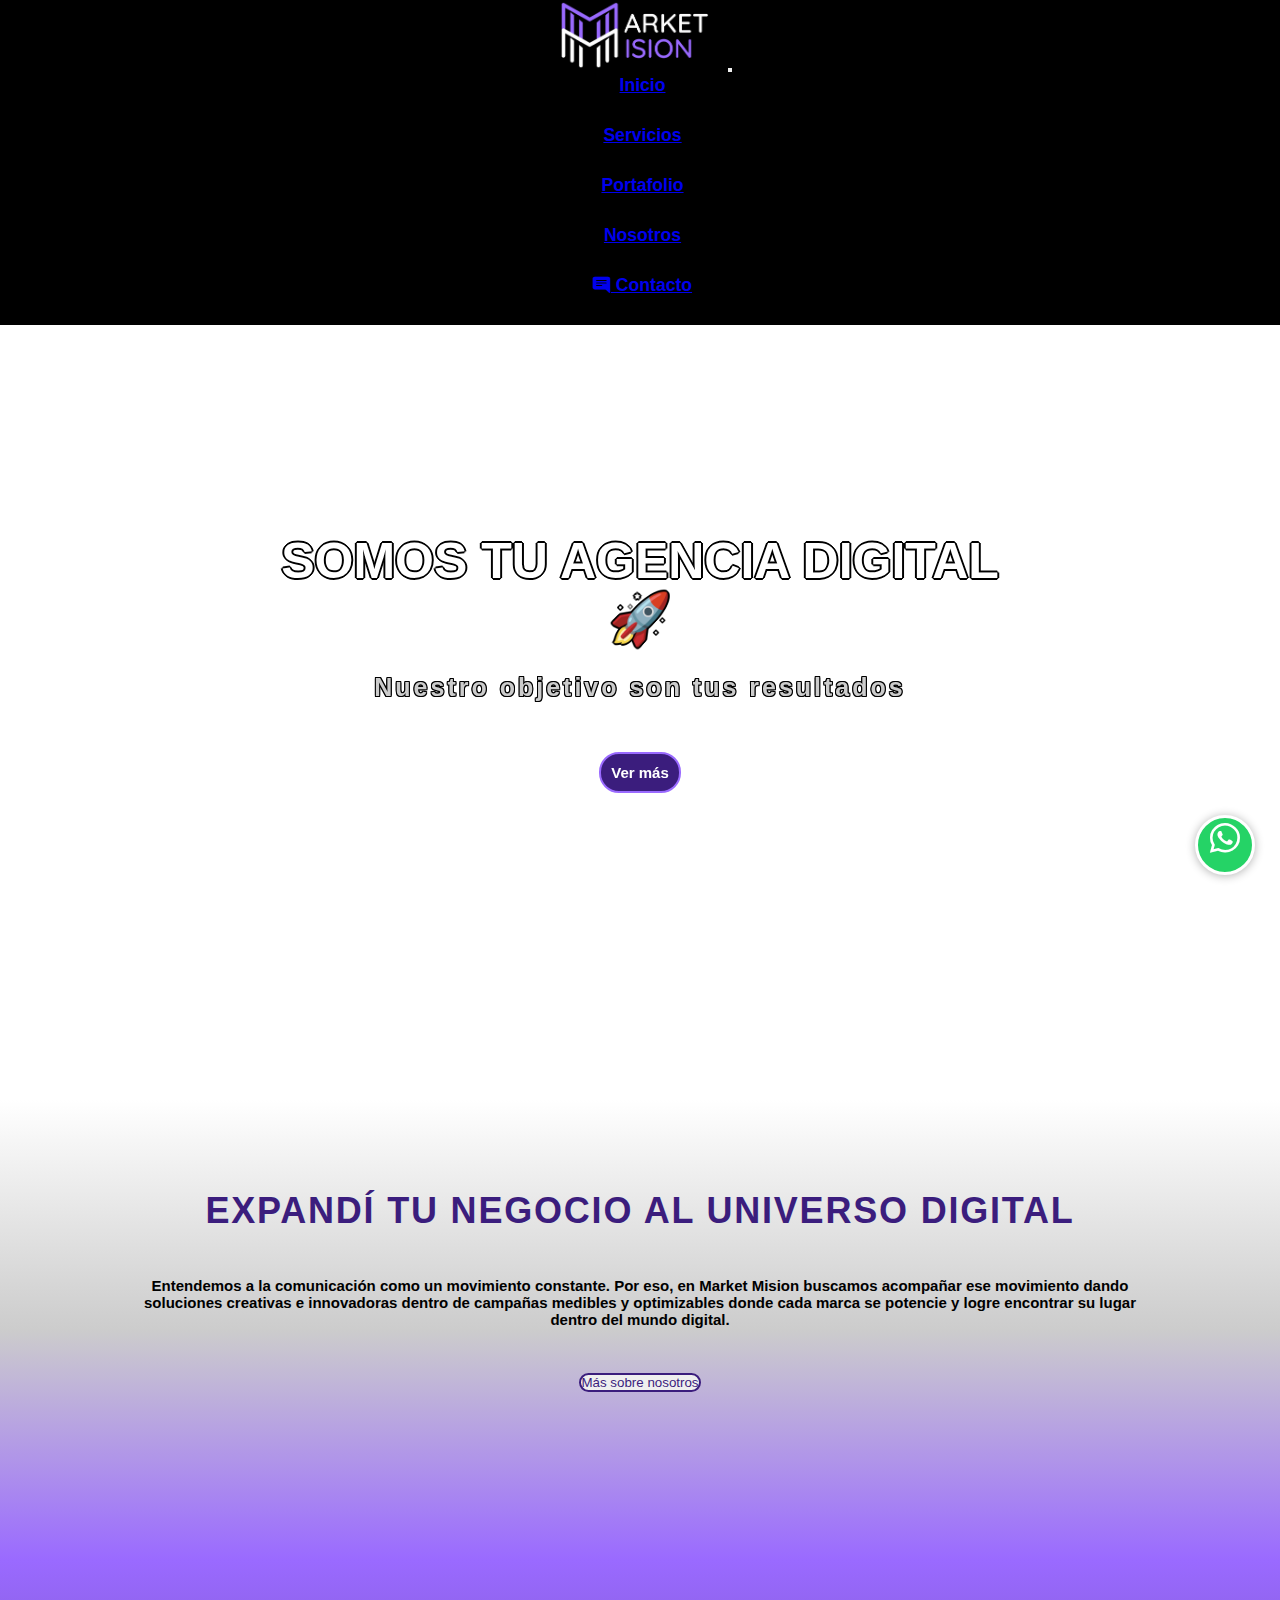
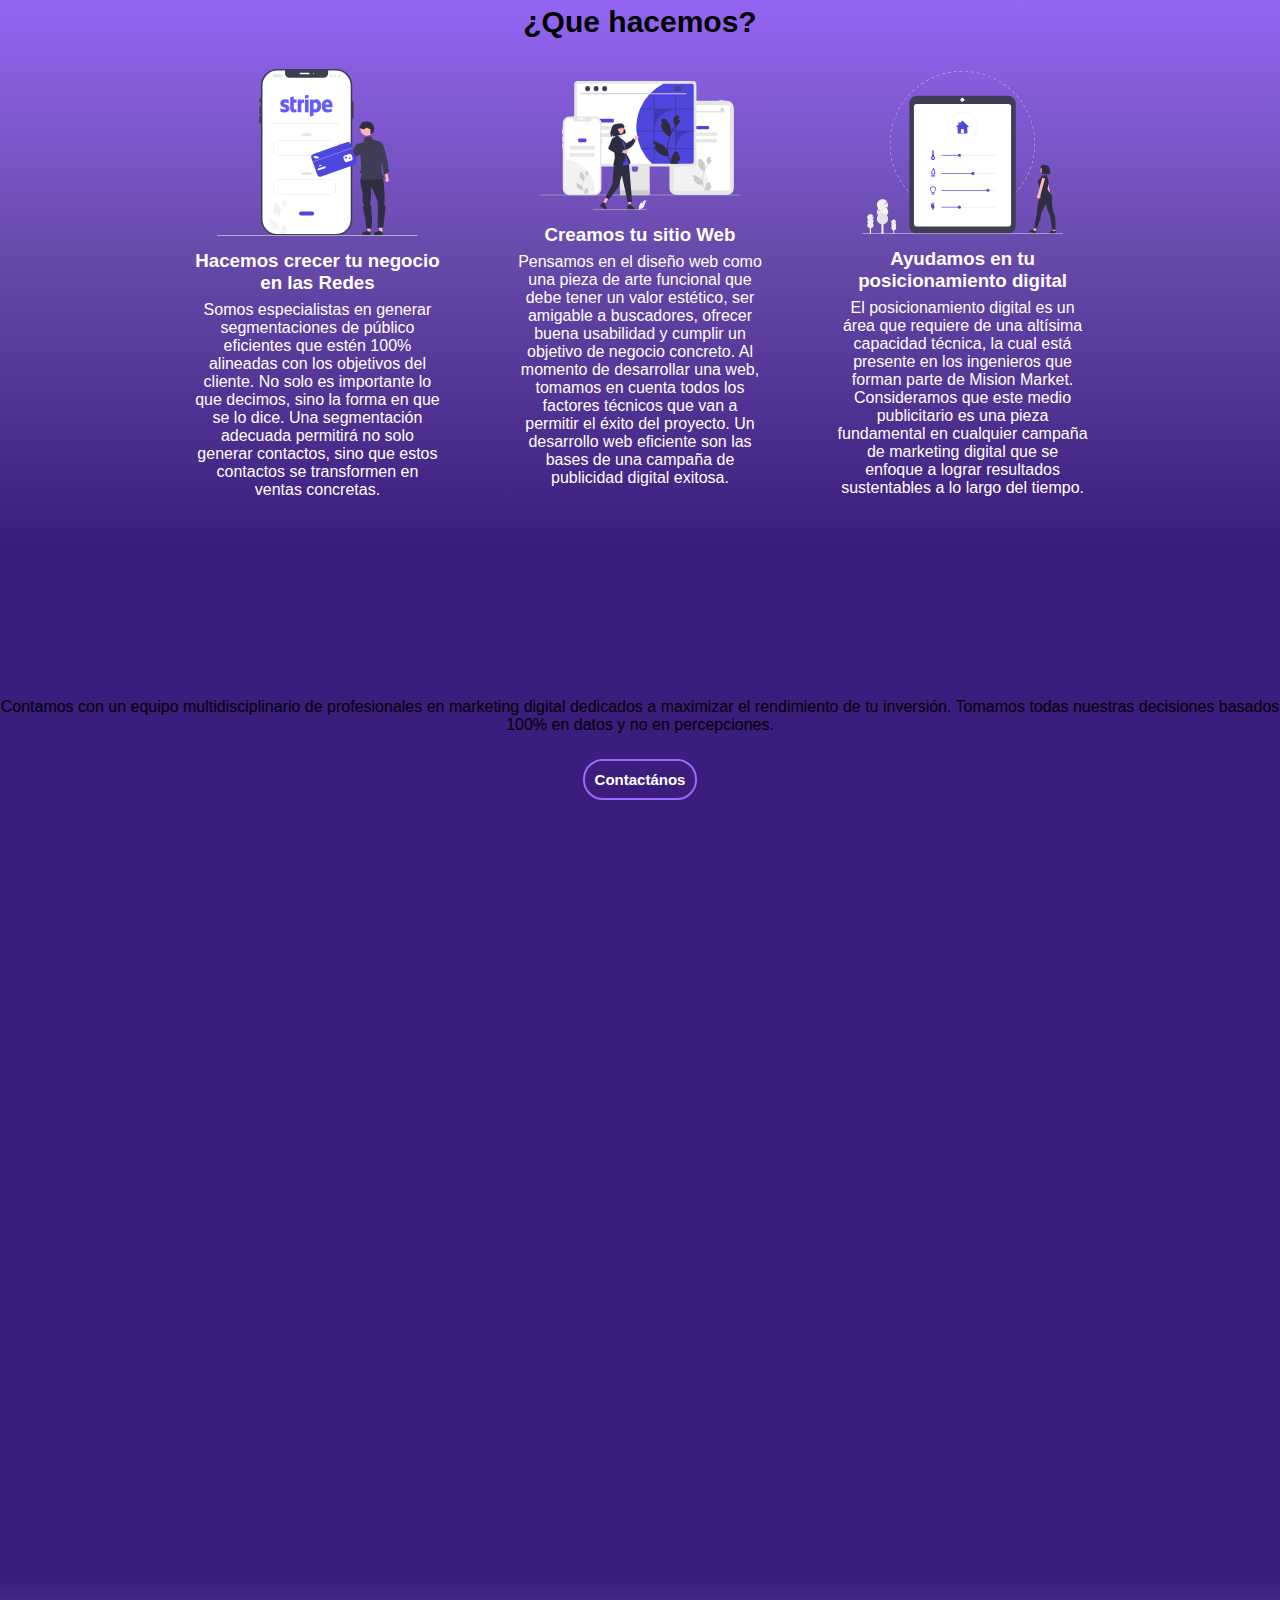
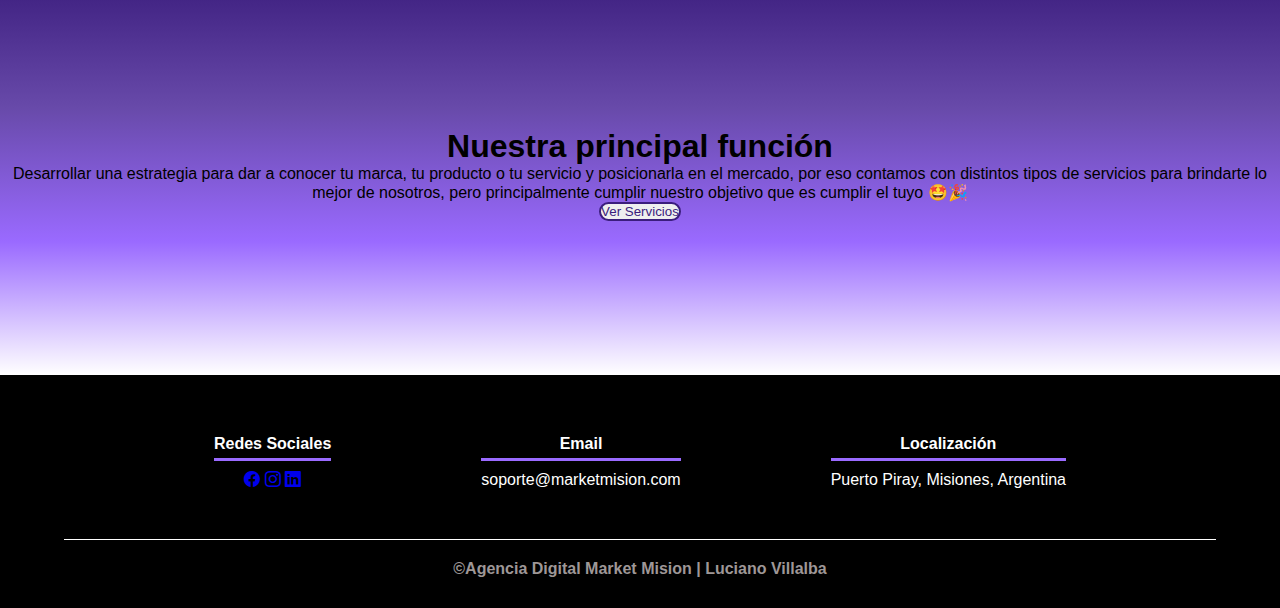
==== commit 1cb82e40: "commit end" ====
--- a/index.html
+++ b/index.html
@@ -112,10 +112,10 @@
                     <div class="col-sm-10">
                         <div class="container">
                           <h1 class="display-5 fw-bold text-white">Nuestra principal función</h1>
-                          <p class="col-md-10 fs-4 fw-bold">Desarrollar una estrategia para dar a conocer tu marca, tu producto o tu servicio y posicionarla en el mercado, por eso justamente contamos con distintos tipos de servicios para poder brindarte lo mejor de nosotros, pero principalmente cumplir nuestro objetivo que es cumplir el tuyo 🤩🎉</p>
+                          <p class="col-md-10 fs-4 fw-bold">Desarrollar una estrategia para dar a conocer tu marca, tu producto o tu servicio y posicionarla en el mercado, por eso contamos con distintos tipos de servicios para brindarte lo mejor de nosotros, pero principalmente cumplir nuestro objetivo que es cumplir el tuyo 🤩🎉</p>
                         </div>
                     </div>
-                    <div class="col-sm-2 d-flex justify-content-center align-items-center py-2">
+                    <div class="col-sm-2 d-flex justify-content-center align-items-center py-4">
                         <a href="pages/service.html"><button class="btn-f fw-bold btn btn-lg" type="button">Ver Servicios</button></a>
                     </div>
                 </div>
